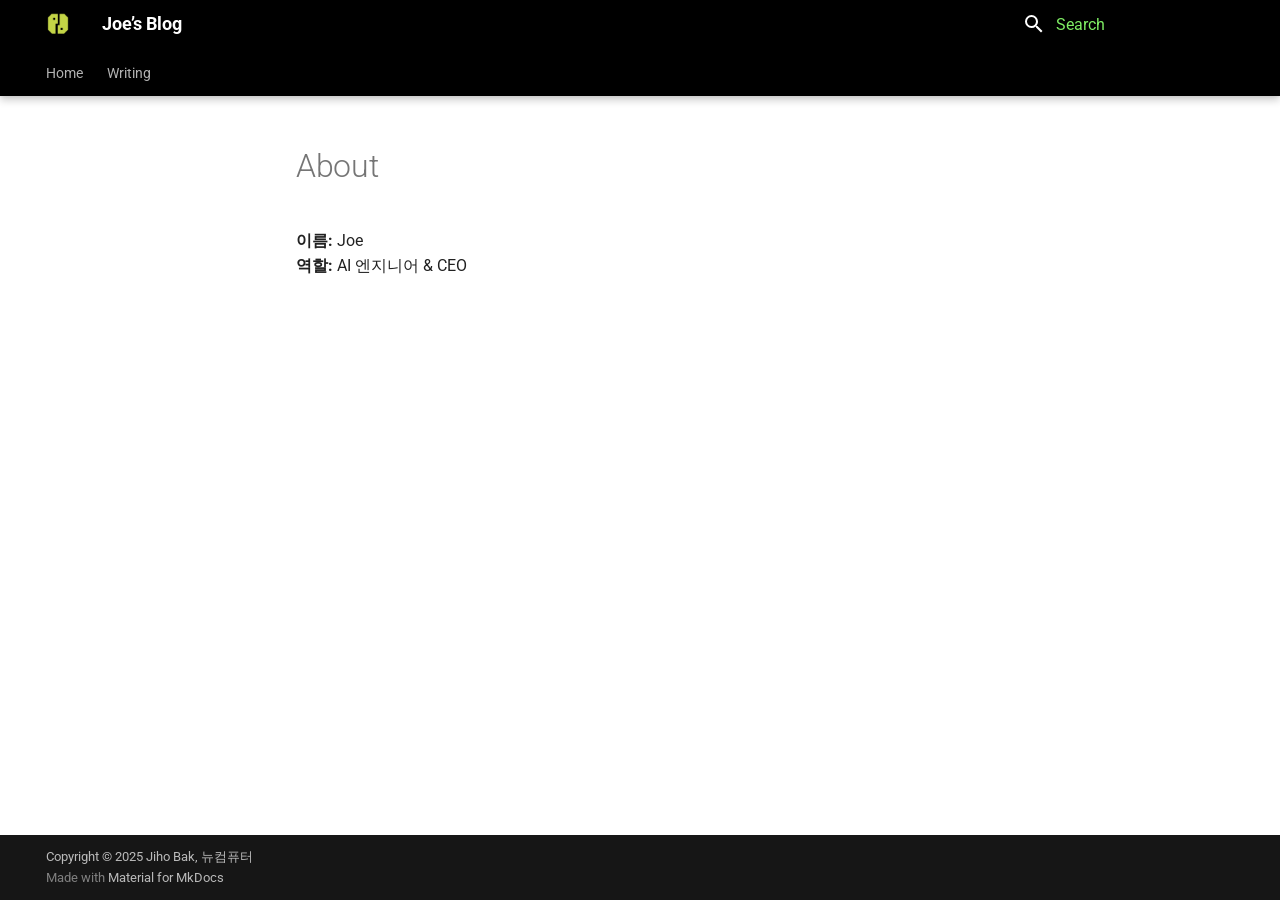
==== about/index.html @ 93ff3cea "Deployed 0ce7e3a with MkDocs version: 1.6.1" ====
<!doctype html><html lang=en class=no-js> <head><meta charset=utf-8><meta name=viewport content="width=device-width,initial-scale=1"><link href=https://jihobak.github.io/blog/about/ rel=canonical><link rel=icon href=../assets/images/favicon.png><meta name=generator content="mkdocs-1.6.1, mkdocs-material-9.6.16"><title>About - Joe’s Blog</title><link rel=stylesheet href=../assets/stylesheets/main.7e37652d.min.css><link rel=stylesheet href=../assets/stylesheets/palette.06af60db.min.css><link rel=preconnect href=https://fonts.gstatic.com crossorigin><link rel=stylesheet href="https://fonts.googleapis.com/css?family=Roboto:300,300i,400,400i,700,700i%7CRoboto+Mono:400,400i,700,700i&display=fallback"><style>:root{--md-text-font:"Roboto";--md-code-font:"Roboto Mono"}</style><link rel=stylesheet href=../stylesheets/extra.css><script>__md_scope=new URL("..",location),__md_hash=e=>[...e].reduce(((e,_)=>(e<<5)-e+_.charCodeAt(0)),0),__md_get=(e,_=localStorage,t=__md_scope)=>JSON.parse(_.getItem(t.pathname+"."+e)),__md_set=(e,_,t=localStorage,a=__md_scope)=>{try{t.setItem(a.pathname+"."+e,JSON.stringify(_))}catch(e){}}</script></head> <body dir=ltr data-md-color-scheme=default data-md-color-primary=indigo data-md-color-accent=indigo> <input class=md-toggle data-md-toggle=drawer type=checkbox id=__drawer autocomplete=off> <input class=md-toggle data-md-toggle=search type=checkbox id=__search autocomplete=off> <label class=md-overlay for=__drawer></label> <div data-md-component=skip> <a href=#about class=md-skip> Skip to content </a> </div> <div data-md-component=announce> </div> <header class="md-header md-header--shadow md-header--lifted" data-md-component=header> <nav class="md-header__inner md-grid" aria-label=Header> <a href=.. title="Joe’s Blog" class="md-header__button md-logo" aria-label="Joe’s Blog" data-md-component=logo> <img src=../assets/logo.svg alt=logo> </a> <label class="md-header__button md-icon" for=__drawer> <svg xmlns=http://www.w3.org/2000/svg viewbox="0 0 24 24"><path d="M3 6h18v2H3zm0 5h18v2H3zm0 5h18v2H3z"/></svg> </label> <div class=md-header__title data-md-component=header-title> <div class=md-header__ellipsis> <div class=md-header__topic> <span class=md-ellipsis> Joe’s Blog </span> </div> <div class=md-header__topic data-md-component=header-topic> <span class=md-ellipsis> About </span> </div> </div> </div> <form class=md-header__option data-md-component=palette> <input class=md-option data-md-color-media data-md-color-scheme=default data-md-color-primary=indigo data-md-color-accent=indigo aria-hidden=true type=radio name=__palette id=__palette_0> </form> <script>var palette=__md_get("__palette");if(palette&&palette.color){if("(prefers-color-scheme)"===palette.color.media){var media=matchMedia("(prefers-color-scheme: light)"),input=document.querySelector(media.matches?"[data-md-color-media='(prefers-color-scheme: light)']":"[data-md-color-media='(prefers-color-scheme: dark)']");palette.color.media=input.getAttribute("data-md-color-media"),palette.color.scheme=input.getAttribute("data-md-color-scheme"),palette.color.primary=input.getAttribute("data-md-color-primary"),palette.color.accent=input.getAttribute("data-md-color-accent")}for(var[key,value]of Object.entries(palette.color))document.body.setAttribute("data-md-color-"+key,value)}</script> <label class="md-header__button md-icon" for=__search> <svg xmlns=http://www.w3.org/2000/svg viewbox="0 0 24 24"><path d="M9.5 3A6.5 6.5 0 0 1 16 9.5c0 1.61-.59 3.09-1.56 4.23l.27.27h.79l5 5-1.5 1.5-5-5v-.79l-.27-.27A6.52 6.52 0 0 1 9.5 16 6.5 6.5 0 0 1 3 9.5 6.5 6.5 0 0 1 9.5 3m0 2C7 5 5 7 5 9.5S7 14 9.5 14 14 12 14 9.5 12 5 9.5 5"/></svg> </label> <div class=md-search data-md-component=search role=dialog> <label class=md-search__overlay for=__search></label> <div class=md-search__inner role=search> <form class=md-search__form name=search> <input type=text class=md-search__input name=query aria-label=Search placeholder=Search autocapitalize=off autocorrect=off autocomplete=off spellcheck=false data-md-component=search-query required> <label class="md-search__icon md-icon" for=__search> <svg xmlns=http://www.w3.org/2000/svg viewbox="0 0 24 24"><path d="M9.5 3A6.5 6.5 0 0 1 16 9.5c0 1.61-.59 3.09-1.56 4.23l.27.27h.79l5 5-1.5 1.5-5-5v-.79l-.27-.27A6.52 6.52 0 0 1 9.5 16 6.5 6.5 0 0 1 3 9.5 6.5 6.5 0 0 1 9.5 3m0 2C7 5 5 7 5 9.5S7 14 9.5 14 14 12 14 9.5 12 5 9.5 5"/></svg> <svg xmlns=http://www.w3.org/2000/svg viewbox="0 0 24 24"><path d="M20 11v2H8l5.5 5.5-1.42 1.42L4.16 12l7.92-7.92L13.5 5.5 8 11z"/></svg> </label> <nav class=md-search__options aria-label=Search> <a href=javascript:void(0) class="md-search__icon md-icon" title=Share aria-label=Share data-clipboard data-clipboard-text data-md-component=search-share tabindex=-1> <svg xmlns=http://www.w3.org/2000/svg viewbox="0 0 24 24"><path d="M18 16.08c-.76 0-1.44.3-1.96.77L8.91 12.7c.05-.23.09-.46.09-.7s-.04-.47-.09-.7l7.05-4.11c.54.5 1.25.81 2.04.81a3 3 0 0 0 3-3 3 3 0 0 0-3-3 3 3 0 0 0-3 3c0 .24.04.47.09.7L8.04 9.81C7.5 9.31 6.79 9 6 9a3 3 0 0 0-3 3 3 3 0 0 0 3 3c.79 0 1.5-.31 2.04-.81l7.12 4.15c-.05.21-.08.43-.08.66 0 1.61 1.31 2.91 2.92 2.91s2.92-1.3 2.92-2.91A2.92 2.92 0 0 0 18 16.08"/></svg> </a> <button type=reset class="md-search__icon md-icon" title=Clear aria-label=Clear tabindex=-1> <svg xmlns=http://www.w3.org/2000/svg viewbox="0 0 24 24"><path d="M19 6.41 17.59 5 12 10.59 6.41 5 5 6.41 10.59 12 5 17.59 6.41 19 12 13.41 17.59 19 19 17.59 13.41 12z"/></svg> </button> </nav> <div class=md-search__suggest data-md-component=search-suggest></div> </form> <div class=md-search__output> <div class=md-search__scrollwrap tabindex=0 data-md-scrollfix> <div class=md-search-result data-md-component=search-result> <div class=md-search-result__meta> Initializing search </div> <ol class=md-search-result__list role=presentation></ol> </div> </div> </div> </div> </div> </nav> <nav class=md-tabs aria-label=Tabs data-md-component=tabs> <div class=md-grid> <ul class=md-tabs__list> <li class=md-tabs__item> <a href=.. class=md-tabs__link> Home </a> </li> <li class=md-tabs__item> <a href=../writing/ class=md-tabs__link> Writing </a> </li> </ul> </div> </nav> </header> <div class=md-container data-md-component=container> <main class=md-main data-md-component=main> <div class="md-main__inner md-grid"> <div class="md-sidebar md-sidebar--primary" data-md-component=sidebar data-md-type=navigation> <div class=md-sidebar__scrollwrap> <div class=md-sidebar__inner> <nav class="md-nav md-nav--primary md-nav--lifted" aria-label=Navigation data-md-level=0> <label class=md-nav__title for=__drawer> <a href=.. title="Joe’s Blog" class="md-nav__button md-logo" aria-label="Joe’s Blog" data-md-component=logo> <img src=../assets/logo.svg alt=logo> </a> Joe’s Blog </label> <ul class=md-nav__list data-md-scrollfix> <li class=md-nav__item> <a href=.. class=md-nav__link> <span class=md-ellipsis> Home </span> </a> </li> <li class="md-nav__item md-nav__item--pruned md-nav__item--nested"> <a href=../writing/ class=md-nav__link> <span class=md-ellipsis> Writing </span> <span class="md-nav__icon md-icon"></span> </a> </li> </ul> </nav> </div> </div> </div> <div class="md-sidebar md-sidebar--secondary" data-md-component=sidebar data-md-type=toc> <div class=md-sidebar__scrollwrap> <div class=md-sidebar__inner> <nav class="md-nav md-nav--secondary" aria-label="Table of contents"> </nav> </div> </div> </div> <div class=md-content data-md-component=content> <article class="md-content__inner md-typeset"> <h1 id=about>About</h1> <p><strong>이름:</strong> Joe<br> <strong>역할:</strong> AI 엔지니어 &amp; CEO </p> </article> </div> <script>var tabs=__md_get("__tabs");if(Array.isArray(tabs))e:for(var set of document.querySelectorAll(".tabbed-set")){var labels=set.querySelector(".tabbed-labels");for(var tab of tabs)for(var label of labels.getElementsByTagName("label"))if(label.innerText.trim()===tab){var input=document.getElementById(label.htmlFor);input.checked=!0;continue e}}</script> <script>var target=document.getElementById(location.hash.slice(1));target&&target.name&&(target.checked=target.name.startsWith("__tabbed_"))</script> </div> <button type=button class="md-top md-icon" data-md-component=top hidden> <svg xmlns=http://www.w3.org/2000/svg viewbox="0 0 24 24"><path d="M13 20h-2V8l-5.5 5.5-1.42-1.42L12 4.16l7.92 7.92-1.42 1.42L13 8z"/></svg> Back to top </button> </main> <footer class=md-footer> <div class="md-footer-meta md-typeset"> <div class="md-footer-meta__inner md-grid"> <div class=md-copyright> <div class=md-copyright__highlight> Copyright &copy; 2025 Jiho Bak, 뉴컴퓨터 </div> Made with <a href=https://squidfunk.github.io/mkdocs-material/ target=_blank rel=noopener> Material for MkDocs </a> </div> </div> </div> </footer> </div> <div class=md-dialog data-md-component=dialog> <div class="md-dialog__inner md-typeset"></div> </div> <div class=md-progress data-md-component=progress role=progressbar></div> <script id=__config type=application/json>{"base": "..", "features": ["announce.dismiss", "content.action.edit", "content.action.view", "content.code.annotate", "content.code.copy", "content.code.select", "content.tabs.link", "content.tooltips", "header.autohide", "navigation.expand", "navigation.footer", "navigation.indexes", "navigation.instant", "navigation.instant.prefetch", "navigation.instant.progress", "navigation.prune", "navigation.sections", "navigation.tabs", "navigation.tabs.sticky", "navigation.top", "navigation.tracking", "search.highlight", "search.share", "search.suggest", "toc.follow"], "search": "../assets/javascripts/workers/search.d50fe291.min.js", "tags": null, "translations": {"clipboard.copied": "Copied to clipboard", "clipboard.copy": "Copy to clipboard", "search.result.more.one": "1 more on this page", "search.result.more.other": "# more on this page", "search.result.none": "No matching documents", "search.result.one": "1 matching document", "search.result.other": "# matching documents", "search.result.placeholder": "Type to start searching", "search.result.term.missing": "Missing", "select.version": "Select version"}, "version": null}</script> <script src=../assets/javascripts/bundle.50899def.min.js></script> </body> </html>
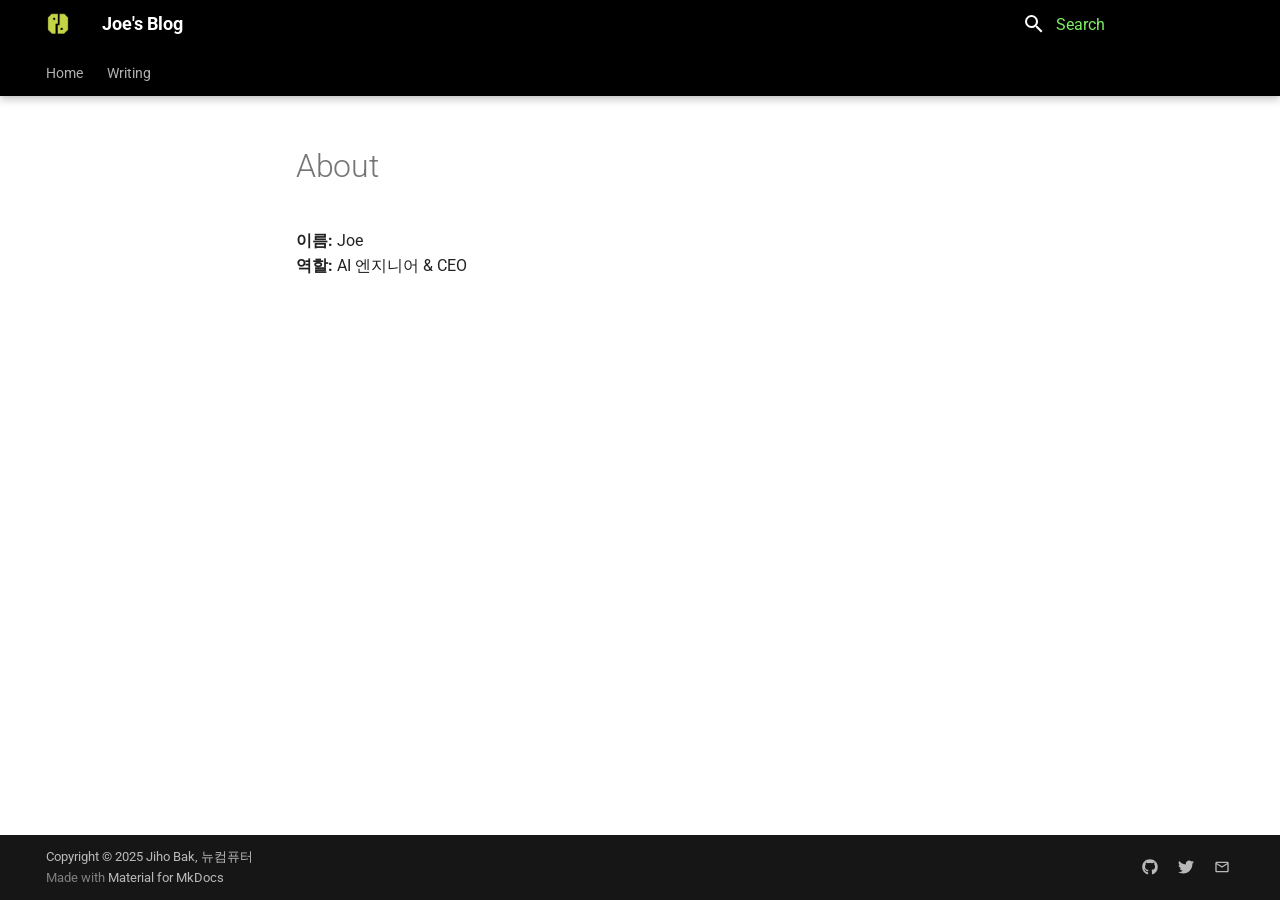
==== commit 2f34df44: "Deployed d84ff77 with MkDocs version: 1.6.1" ====
--- a/about/index.html
+++ b/about/index.html
@@ -1 +1 @@
-<!doctype html><html lang=en class=no-js> <head><meta charset=utf-8><meta name=viewport content="width=device-width,initial-scale=1"><link href=https://jihobak.github.io/blog/about/ rel=canonical><link rel=icon href=../assets/images/favicon.png><meta name=generator content="mkdocs-1.6.1, mkdocs-material-9.6.16"><title>About - Joe’s Blog</title><link rel=stylesheet href=../assets/stylesheets/main.7e37652d.min.css><link rel=stylesheet href=../assets/stylesheets/palette.06af60db.min.css><link rel=preconnect href=https://fonts.gstatic.com crossorigin><link rel=stylesheet href="https://fonts.googleapis.com/css?family=Roboto:300,300i,400,400i,700,700i%7CRoboto+Mono:400,400i,700,700i&display=fallback"><style>:root{--md-text-font:"Roboto";--md-code-font:"Roboto Mono"}</style><link rel=stylesheet href=../stylesheets/extra.css><script>__md_scope=new URL("..",location),__md_hash=e=>[...e].reduce(((e,_)=>(e<<5)-e+_.charCodeAt(0)),0),__md_get=(e,_=localStorage,t=__md_scope)=>JSON.parse(_.getItem(t.pathname+"."+e)),__md_set=(e,_,t=localStorage,a=__md_scope)=>{try{t.setItem(a.pathname+"."+e,JSON.stringify(_))}catch(e){}}</script></head> <body dir=ltr data-md-color-scheme=default data-md-color-primary=indigo data-md-color-accent=indigo> <input class=md-toggle data-md-toggle=drawer type=checkbox id=__drawer autocomplete=off> <input class=md-toggle data-md-toggle=search type=checkbox id=__search autocomplete=off> <label class=md-overlay for=__drawer></label> <div data-md-component=skip> <a href=#about class=md-skip> Skip to content </a> </div> <div data-md-component=announce> </div> <header class="md-header md-header--shadow md-header--lifted" data-md-component=header> <nav class="md-header__inner md-grid" aria-label=Header> <a href=.. title="Joe’s Blog" class="md-header__button md-logo" aria-label="Joe’s Blog" data-md-component=logo> <img src=../assets/logo.svg alt=logo> </a> <label class="md-header__button md-icon" for=__drawer> <svg xmlns=http://www.w3.org/2000/svg viewbox="0 0 24 24"><path d="M3 6h18v2H3zm0 5h18v2H3zm0 5h18v2H3z"/></svg> </label> <div class=md-header__title data-md-component=header-title> <div class=md-header__ellipsis> <div class=md-header__topic> <span class=md-ellipsis> Joe’s Blog </span> </div> <div class=md-header__topic data-md-component=header-topic> <span class=md-ellipsis> About </span> </div> </div> </div> <form class=md-header__option data-md-component=palette> <input class=md-option data-md-color-media data-md-color-scheme=default data-md-color-primary=indigo data-md-color-accent=indigo aria-hidden=true type=radio name=__palette id=__palette_0> </form> <script>var palette=__md_get("__palette");if(palette&&palette.color){if("(prefers-color-scheme)"===palette.color.media){var media=matchMedia("(prefers-color-scheme: light)"),input=document.querySelector(media.matches?"[data-md-color-media='(prefers-color-scheme: light)']":"[data-md-color-media='(prefers-color-scheme: dark)']");palette.color.media=input.getAttribute("data-md-color-media"),palette.color.scheme=input.getAttribute("data-md-color-scheme"),palette.color.primary=input.getAttribute("data-md-color-primary"),palette.color.accent=input.getAttribute("data-md-color-accent")}for(var[key,value]of Object.entries(palette.color))document.body.setAttribute("data-md-color-"+key,value)}</script> <label class="md-header__button md-icon" for=__search> <svg xmlns=http://www.w3.org/2000/svg viewbox="0 0 24 24"><path d="M9.5 3A6.5 6.5 0 0 1 16 9.5c0 1.61-.59 3.09-1.56 4.23l.27.27h.79l5 5-1.5 1.5-5-5v-.79l-.27-.27A6.52 6.52 0 0 1 9.5 16 6.5 6.5 0 0 1 3 9.5 6.5 6.5 0 0 1 9.5 3m0 2C7 5 5 7 5 9.5S7 14 9.5 14 14 12 14 9.5 12 5 9.5 5"/></svg> </label> <div class=md-search data-md-component=search role=dialog> <label class=md-search__overlay for=__search></label> <div class=md-search__inner role=search> <form class=md-search__form name=search> <input type=text class=md-search__input name=query aria-label=Search placeholder=Search autocapitalize=off autocorrect=off autocomplete=off spellcheck=false data-md-component=search-query required> <label class="md-search__icon md-icon" for=__search> <svg xmlns=http://www.w3.org/2000/svg viewbox="0 0 24 24"><path d="M9.5 3A6.5 6.5 0 0 1 16 9.5c0 1.61-.59 3.09-1.56 4.23l.27.27h.79l5 5-1.5 1.5-5-5v-.79l-.27-.27A6.52 6.52 0 0 1 9.5 16 6.5 6.5 0 0 1 3 9.5 6.5 6.5 0 0 1 9.5 3m0 2C7 5 5 7 5 9.5S7 14 9.5 14 14 12 14 9.5 12 5 9.5 5"/></svg> <svg xmlns=http://www.w3.org/2000/svg viewbox="0 0 24 24"><path d="M20 11v2H8l5.5 5.5-1.42 1.42L4.16 12l7.92-7.92L13.5 5.5 8 11z"/></svg> </label> <nav class=md-search__options aria-label=Search> <a href=javascript:void(0) class="md-search__icon md-icon" title=Share aria-label=Share data-clipboard data-clipboard-text data-md-component=search-share tabindex=-1> <svg xmlns=http://www.w3.org/2000/svg viewbox="0 0 24 24"><path d="M18 16.08c-.76 0-1.44.3-1.96.77L8.91 12.7c.05-.23.09-.46.09-.7s-.04-.47-.09-.7l7.05-4.11c.54.5 1.25.81 2.04.81a3 3 0 0 0 3-3 3 3 0 0 0-3-3 3 3 0 0 0-3 3c0 .24.04.47.09.7L8.04 9.81C7.5 9.31 6.79 9 6 9a3 3 0 0 0-3 3 3 3 0 0 0 3 3c.79 0 1.5-.31 2.04-.81l7.12 4.15c-.05.21-.08.43-.08.66 0 1.61 1.31 2.91 2.92 2.91s2.92-1.3 2.92-2.91A2.92 2.92 0 0 0 18 16.08"/></svg> </a> <button type=reset class="md-search__icon md-icon" title=Clear aria-label=Clear tabindex=-1> <svg xmlns=http://www.w3.org/2000/svg viewbox="0 0 24 24"><path d="M19 6.41 17.59 5 12 10.59 6.41 5 5 6.41 10.59 12 5 17.59 6.41 19 12 13.41 17.59 19 19 17.59 13.41 12z"/></svg> </button> </nav> <div class=md-search__suggest data-md-component=search-suggest></div> </form> <div class=md-search__output> <div class=md-search__scrollwrap tabindex=0 data-md-scrollfix> <div class=md-search-result data-md-component=search-result> <div class=md-search-result__meta> Initializing search </div> <ol class=md-search-result__list role=presentation></ol> </div> </div> </div> </div> </div> </nav> <nav class=md-tabs aria-label=Tabs data-md-component=tabs> <div class=md-grid> <ul class=md-tabs__list> <li class=md-tabs__item> <a href=.. class=md-tabs__link> Home </a> </li> <li class=md-tabs__item> <a href=../writing/ class=md-tabs__link> Writing </a> </li> </ul> </div> </nav> </header> <div class=md-container data-md-component=container> <main class=md-main data-md-component=main> <div class="md-main__inner md-grid"> <div class="md-sidebar md-sidebar--primary" data-md-component=sidebar data-md-type=navigation> <div class=md-sidebar__scrollwrap> <div class=md-sidebar__inner> <nav class="md-nav md-nav--primary md-nav--lifted" aria-label=Navigation data-md-level=0> <label class=md-nav__title for=__drawer> <a href=.. title="Joe’s Blog" class="md-nav__button md-logo" aria-label="Joe’s Blog" data-md-component=logo> <img src=../assets/logo.svg alt=logo> </a> Joe’s Blog </label> <ul class=md-nav__list data-md-scrollfix> <li class=md-nav__item> <a href=.. class=md-nav__link> <span class=md-ellipsis> Home </span> </a> </li> <li class="md-nav__item md-nav__item--pruned md-nav__item--nested"> <a href=../writing/ class=md-nav__link> <span class=md-ellipsis> Writing </span> <span class="md-nav__icon md-icon"></span> </a> </li> </ul> </nav> </div> </div> </div> <div class="md-sidebar md-sidebar--secondary" data-md-component=sidebar data-md-type=toc> <div class=md-sidebar__scrollwrap> <div class=md-sidebar__inner> <nav class="md-nav md-nav--secondary" aria-label="Table of contents"> </nav> </div> </div> </div> <div class=md-content data-md-component=content> <article class="md-content__inner md-typeset"> <h1 id=about>About</h1> <p><strong>이름:</strong> Joe<br> <strong>역할:</strong> AI 엔지니어 &amp; CEO </p> </article> </div> <script>var tabs=__md_get("__tabs");if(Array.isArray(tabs))e:for(var set of document.querySelectorAll(".tabbed-set")){var labels=set.querySelector(".tabbed-labels");for(var tab of tabs)for(var label of labels.getElementsByTagName("label"))if(label.innerText.trim()===tab){var input=document.getElementById(label.htmlFor);input.checked=!0;continue e}}</script> <script>var target=document.getElementById(location.hash.slice(1));target&&target.name&&(target.checked=target.name.startsWith("__tabbed_"))</script> </div> <button type=button class="md-top md-icon" data-md-component=top hidden> <svg xmlns=http://www.w3.org/2000/svg viewbox="0 0 24 24"><path d="M13 20h-2V8l-5.5 5.5-1.42-1.42L12 4.16l7.92 7.92-1.42 1.42L13 8z"/></svg> Back to top </button> </main> <footer class=md-footer> <div class="md-footer-meta md-typeset"> <div class="md-footer-meta__inner md-grid"> <div class=md-copyright> <div class=md-copyright__highlight> Copyright &copy; 2025 Jiho Bak, 뉴컴퓨터 </div> Made with <a href=https://squidfunk.github.io/mkdocs-material/ target=_blank rel=noopener> Material for MkDocs </a> </div> </div> </div> </footer> </div> <div class=md-dialog data-md-component=dialog> <div class="md-dialog__inner md-typeset"></div> </div> <div class=md-progress data-md-component=progress role=progressbar></div> <script id=__config type=application/json>{"base": "..", "features": ["announce.dismiss", "content.action.edit", "content.action.view", "content.code.annotate", "content.code.copy", "content.code.select", "content.tabs.link", "content.tooltips", "header.autohide", "navigation.expand", "navigation.footer", "navigation.indexes", "navigation.instant", "navigation.instant.prefetch", "navigation.instant.progress", "navigation.prune", "navigation.sections", "navigation.tabs", "navigation.tabs.sticky", "navigation.top", "navigation.tracking", "search.highlight", "search.share", "search.suggest", "toc.follow"], "search": "../assets/javascripts/workers/search.d50fe291.min.js", "tags": null, "translations": {"clipboard.copied": "Copied to clipboard", "clipboard.copy": "Copy to clipboard", "search.result.more.one": "1 more on this page", "search.result.more.other": "# more on this page", "search.result.none": "No matching documents", "search.result.one": "1 matching document", "search.result.other": "# matching documents", "search.result.placeholder": "Type to start searching", "search.result.term.missing": "Missing", "select.version": "Select version"}, "version": null}</script> <script src=../assets/javascripts/bundle.50899def.min.js></script> </body> </html>+<!doctype html><html lang=en class=no-js> <head><meta charset=utf-8><meta name=viewport content="width=device-width,initial-scale=1"><meta name=description content="Joe's exploration of AI agents, RAG systems, and cutting-edge AI developments"><link href=https://jihobak.github.io/blog/about/ rel=canonical><link rel=icon href=../assets/images/favicon.png><meta name=generator content="mkdocs-1.6.1, mkdocs-material-9.6.16"><title>About - Joe's Blog</title><link rel=stylesheet href=../assets/stylesheets/main.7e37652d.min.css><link rel=stylesheet href=../assets/stylesheets/palette.06af60db.min.css><style>:root{--md-admonition-icon--note:url('data:image/svg+xml;charset=utf-8,%3Csvg%20xmlns%3D%22http%3A//www.w3.org/2000/svg%22%20viewBox%3D%220%200%2016%2016%22%3E%3Cpath%20d%3D%22M1%207.775V2.75C1%201.784%201.784%201%202.75%201h5.025c.464%200%20.91.184%201.238.513l6.25%206.25a1.75%201.75%200%200%201%200%202.474l-5.026%205.026a1.75%201.75%200%200%201-2.474%200l-6.25-6.25A1.75%201.75%200%200%201%201%207.775m1.5%200c0%20.066.026.13.073.177l6.25%206.25a.25.25%200%200%200%20.354%200l5.025-5.025a.25.25%200%200%200%200-.354l-6.25-6.25a.25.25%200%200%200-.177-.073H2.75a.25.25%200%200%200-.25.25ZM6%205a1%201%200%201%201%200%202%201%201%200%200%201%200-2%22/%3E%3C/svg%3E');--md-admonition-icon--abstract:url('data:image/svg+xml;charset=utf-8,%3Csvg%20xmlns%3D%22http%3A//www.w3.org/2000/svg%22%20viewBox%3D%220%200%2016%2016%22%3E%3Cpath%20d%3D%22M2.5%201.75v11.5c0%20.138.112.25.25.25h3.17a.75.75%200%200%201%200%201.5H2.75A1.75%201.75%200%200%201%201%2013.25V1.75C1%20.784%201.784%200%202.75%200h8.5C12.216%200%2013%20.784%2013%201.75v7.736a.75.75%200%200%201-1.5%200V1.75a.25.25%200%200%200-.25-.25h-8.5a.25.25%200%200%200-.25.25m13.274%209.537zl-4.557%204.45a.75.75%200%200%201-1.055-.008l-1.943-1.95a.75.75%200%200%201%201.062-1.058l1.419%201.425%204.026-3.932a.75.75%200%201%201%201.048%201.074M4.75%204h4.5a.75.75%200%200%201%200%201.5h-4.5a.75.75%200%200%201%200-1.5M4%207.75A.75.75%200%200%201%204.75%207h2a.75.75%200%200%201%200%201.5h-2A.75.75%200%200%201%204%207.75%22/%3E%3C/svg%3E');--md-admonition-icon--info:url('data:image/svg+xml;charset=utf-8,%3Csvg%20xmlns%3D%22http%3A//www.w3.org/2000/svg%22%20viewBox%3D%220%200%2016%2016%22%3E%3Cpath%20d%3D%22M0%208a8%208%200%201%201%2016%200A8%208%200%200%201%200%208m8-6.5a6.5%206.5%200%201%200%200%2013%206.5%206.5%200%200%200%200-13M6.5%207.75A.75.75%200%200%201%207.25%207h1a.75.75%200%200%201%20.75.75v2.75h.25a.75.75%200%200%201%200%201.5h-2a.75.75%200%200%201%200-1.5h.25v-2h-.25a.75.75%200%200%201-.75-.75M8%206a1%201%200%201%201%200-2%201%201%200%200%201%200%202%22/%3E%3C/svg%3E');--md-admonition-icon--tip:url('data:image/svg+xml;charset=utf-8,%3Csvg%20xmlns%3D%22http%3A//www.w3.org/2000/svg%22%20viewBox%3D%220%200%2016%2016%22%3E%3Cpath%20d%3D%22M3.499.75a.75.75%200%200%201%201.5%200v.996C5.9%202.903%206.793%203.65%207.662%204.376l.24.202c-.036-.694.055-1.422.426-2.163C9.1.873%2010.794-.045%2012.622.26%2014.408.558%2016%201.94%2016%204.25c0%201.278-.954%202.575-2.44%202.734l.146.508.065.22c.203.701.412%201.455.476%202.226.142%201.707-.4%203.03-1.487%203.898C11.714%2014.671%2010.27%2015%208.75%2015h-6a.75.75%200%200%201%200-1.5h1.376a4.5%204.5%200%200%201-.563-1.191%203.84%203.84%200%200%201-.05-2.063%204.65%204.65%200%200%201-2.025-.293.75.75%200%200%201%20.525-1.406c1.357.507%202.376-.006%202.698-.318l.009-.01a.747.747%200%200%201%201.06%200%20.75.75%200%200%201-.012%201.074c-.912.92-.992%201.835-.768%202.586.221.74.745%201.337%201.196%201.621H8.75c1.343%200%202.398-.296%203.074-.836.635-.507%201.036-1.31.928-2.602-.05-.603-.216-1.224-.422-1.93l-.064-.221c-.12-.407-.246-.84-.353-1.29a2.4%202.4%200%200%201-.507-.441%203.1%203.1%200%200%201-.633-1.248.75.75%200%200%201%201.455-.364c.046.185.144.436.31.627.146.168.353.305.712.305.738%200%201.25-.615%201.25-1.25%200-1.47-.95-2.315-2.123-2.51-1.172-.196-2.227.387-2.706%201.345-.46.92-.27%201.774.019%203.062l.042.19.01.05c.348.443.666.949.94%201.553a.75.75%200%201%201-1.365.62c-.553-1.217-1.32-1.94-2.3-2.768L6.7%205.527c-.814-.68-1.75-1.462-2.692-2.619a3.7%203.7%200%200%200-1.023.88c-.406.495-.663%201.036-.722%201.508.116.122.306.21.591.239.388.038.797-.06%201.032-.19a.75.75%200%200%201%20.728%201.31c-.515.287-1.23.439-1.906.373-.682-.067-1.473-.38-1.879-1.193L.75%205.677V5.5c0-.984.48-1.94%201.077-2.664.46-.559%201.05-1.055%201.673-1.353z%22/%3E%3C/svg%3E');--md-admonition-icon--success:url('data:image/svg+xml;charset=utf-8,%3Csvg%20xmlns%3D%22http%3A//www.w3.org/2000/svg%22%20viewBox%3D%220%200%2016%2016%22%3E%3Cpath%20d%3D%22M13.78%204.22a.75.75%200%200%201%200%201.06l-7.25%207.25a.75.75%200%200%201-1.06%200L2.22%209.28a.75.75%200%200%201%20.018-1.042.75.75%200%200%201%201.042-.018L6%2010.94l6.72-6.72a.75.75%200%200%201%201.06%200%22/%3E%3C/svg%3E');--md-admonition-icon--question:url('data:image/svg+xml;charset=utf-8,%3Csvg%20xmlns%3D%22http%3A//www.w3.org/2000/svg%22%20viewBox%3D%220%200%2016%2016%22%3E%3Cpath%20d%3D%22M0%208a8%208%200%201%201%2016%200A8%208%200%200%201%200%208m8-6.5a6.5%206.5%200%201%200%200%2013%206.5%206.5%200%200%200%200-13M6.92%206.085h.001a.749.749%200%201%201-1.342-.67c.169-.339.436-.701.849-.977C6.845%204.16%207.369%204%208%204a2.76%202.76%200%200%201%201.637.525c.503.377.863.965.863%201.725%200%20.448-.115.83-.329%201.15-.205.307-.47.513-.692.662-.109.072-.22.138-.313.195l-.006.004a6%206%200%200%200-.26.16%201%201%200%200%200-.276.245.75.75%200%200%201-1.248-.832c.184-.264.42-.489.692-.661q.154-.1.313-.195l.007-.004c.1-.061.182-.11.258-.161a1%201%200%200%200%20.277-.245C8.96%206.514%209%206.427%209%206.25a.61.61%200%200%200-.262-.525A1.27%201.27%200%200%200%208%205.5c-.369%200-.595.09-.74.187a1%201%200%200%200-.34.398M9%2011a1%201%200%201%201-2%200%201%201%200%200%201%202%200%22/%3E%3C/svg%3E');--md-admonition-icon--warning:url('data:image/svg+xml;charset=utf-8,%3Csvg%20xmlns%3D%22http%3A//www.w3.org/2000/svg%22%20viewBox%3D%220%200%2016%2016%22%3E%3Cpath%20d%3D%22M6.457%201.047c.659-1.234%202.427-1.234%203.086%200l6.082%2011.378A1.75%201.75%200%200%201%2014.082%2015H1.918a1.75%201.75%200%200%201-1.543-2.575Zm1.763.707a.25.25%200%200%200-.44%200L1.698%2013.132a.25.25%200%200%200%20.22.368h12.164a.25.25%200%200%200%20.22-.368Zm.53%203.996v2.5a.75.75%200%200%201-1.5%200v-2.5a.75.75%200%200%201%201.5%200M9%2011a1%201%200%201%201-2%200%201%201%200%200%201%202%200%22/%3E%3C/svg%3E');--md-admonition-icon--failure:url('data:image/svg+xml;charset=utf-8,%3Csvg%20xmlns%3D%22http%3A//www.w3.org/2000/svg%22%20viewBox%3D%220%200%2016%2016%22%3E%3Cpath%20d%3D%22M2.344%202.343za8%208%200%200%201%2011.314%2011.314A8.002%208.002%200%200%201%20.234%2010.089a8%208%200%200%201%202.11-7.746m1.06%2010.253a6.5%206.5%200%201%200%209.108-9.275%206.5%206.5%200%200%200-9.108%209.275M6.03%204.97%208%206.94l1.97-1.97a.749.749%200%200%201%201.275.326.75.75%200%200%201-.215.734L9.06%208l1.97%201.97a.749.749%200%200%201-.326%201.275.75.75%200%200%201-.734-.215L8%209.06l-1.97%201.97a.749.749%200%200%201-1.275-.326.75.75%200%200%201%20.215-.734L6.94%208%204.97%206.03a.75.75%200%200%201%20.018-1.042.75.75%200%200%201%201.042-.018%22/%3E%3C/svg%3E');--md-admonition-icon--danger:url('data:image/svg+xml;charset=utf-8,%3Csvg%20xmlns%3D%22http%3A//www.w3.org/2000/svg%22%20viewBox%3D%220%200%2016%2016%22%3E%3Cpath%20d%3D%22M9.504.43a1.516%201.516%200%200%201%202.437%201.713L10.415%205.5h2.123c1.57%200%202.346%201.909%201.22%203.004l-7.34%207.142a1.25%201.25%200%200%201-.871.354h-.302a1.25%201.25%200%200%201-1.157-1.723L5.633%2010.5H3.462c-1.57%200-2.346-1.909-1.22-3.004zm1.047%201.074L3.286%208.571A.25.25%200%200%200%203.462%209H6.75a.75.75%200%200%201%20.694%201.034l-1.713%204.188%206.982-6.793A.25.25%200%200%200%2012.538%207H9.25a.75.75%200%200%201-.683-1.06l2.008-4.418.003-.006-.004-.009-.006-.006-.008-.001q-.005%200-.009.004%22/%3E%3C/svg%3E');--md-admonition-icon--bug:url('data:image/svg+xml;charset=utf-8,%3Csvg%20xmlns%3D%22http%3A//www.w3.org/2000/svg%22%20viewBox%3D%220%200%2016%2016%22%3E%3Cpath%20d%3D%22M4.72.22a.75.75%200%200%201%201.06%200l1%20.999a3.5%203.5%200%200%201%202.441%200l.999-1a.748.748%200%200%201%201.265.332.75.75%200%200%201-.205.729l-.775.776c.616.63.995%201.493.995%202.444v.327q0%20.15-.025.292c.408.14.764.392%201.029.722l1.968-.787a.75.75%200%200%201%20.556%201.392L13%207.258V9h2.25a.75.75%200%200%201%200%201.5H13v.5q-.002.615-.141%201.186l2.17.868a.75.75%200%200%201-.557%201.392l-2.184-.873A5%205%200%200%201%208%2016a5%205%200%200%201-4.288-2.427l-2.183.873a.75.75%200%200%201-.558-1.392l2.17-.868A5%205%200%200%201%203%2011v-.5H.75a.75.75%200%200%201%200-1.5H3V7.258L.971%206.446a.75.75%200%200%201%20.558-1.392l1.967.787c.265-.33.62-.583%201.03-.722a1.7%201.7%200%200%201-.026-.292V4.5c0-.951.38-1.814.995-2.444L4.72%201.28a.75.75%200%200%201%200-1.06m.53%206.28a.75.75%200%200%200-.75.75V11a3.5%203.5%200%201%200%207%200V7.25a.75.75%200%200%200-.75-.75ZM6.173%205h3.654A.17.17%200%200%200%2010%204.827V4.5a2%202%200%201%200-4%200v.327c0%20.096.077.173.173.173%22/%3E%3C/svg%3E');--md-admonition-icon--example:url('data:image/svg+xml;charset=utf-8,%3Csvg%20xmlns%3D%22http%3A//www.w3.org/2000/svg%22%20viewBox%3D%220%200%2016%2016%22%3E%3Cpath%20d%3D%22M5%205.782V2.5h-.25a.75.75%200%200%201%200-1.5h6.5a.75.75%200%200%201%200%201.5H11v3.282l3.666%205.76C15.619%2013.04%2014.543%2015%2012.767%2015H3.233c-1.776%200-2.852-1.96-1.899-3.458Zm-2.4%206.565a.75.75%200%200%200%20.633%201.153h9.534a.75.75%200%200%200%20.633-1.153L12.225%2010.5h-8.45ZM9.5%202.5h-3V6c0%20.143-.04.283-.117.403L4.73%209h6.54L9.617%206.403A.75.75%200%200%201%209.5%206Z%22/%3E%3C/svg%3E');--md-admonition-icon--quote:url('data:image/svg+xml;charset=utf-8,%3Csvg%20xmlns%3D%22http%3A//www.w3.org/2000/svg%22%20viewBox%3D%220%200%2016%2016%22%3E%3Cpath%20d%3D%22M1.75%202.5h10.5a.75.75%200%200%201%200%201.5H1.75a.75.75%200%200%201%200-1.5m4%205h8.5a.75.75%200%200%201%200%201.5h-8.5a.75.75%200%200%201%200-1.5m0%205h8.5a.75.75%200%200%201%200%201.5h-8.5a.75.75%200%200%201%200-1.5M2.5%207.75v6a.75.75%200%200%201-1.5%200v-6a.75.75%200%200%201%201.5%200%22/%3E%3C/svg%3E');}</style><link rel=preconnect href=https://fonts.gstatic.com crossorigin><link rel=stylesheet href="https://fonts.googleapis.com/css?family=Roboto:300,300i,400,400i,700,700i%7CRoboto+Mono:400,400i,700,700i&display=fallback"><style>:root{--md-text-font:"Roboto";--md-code-font:"Roboto Mono"}</style><link rel=stylesheet href=../stylesheets/extra.css><script>__md_scope=new URL("..",location),__md_hash=e=>[...e].reduce(((e,_)=>(e<<5)-e+_.charCodeAt(0)),0),__md_get=(e,_=localStorage,t=__md_scope)=>JSON.parse(_.getItem(t.pathname+"."+e)),__md_set=(e,_,t=localStorage,a=__md_scope)=>{try{t.setItem(a.pathname+"."+e,JSON.stringify(_))}catch(e){}}</script><script id=__analytics>function __md_analytics(){function e(){dataLayer.push(arguments)}window.dataLayer=window.dataLayer||[],e("js",new Date),e("config","G-7JG0RVKKTC"),document.addEventListener("DOMContentLoaded",(function(){document.forms.search&&document.forms.search.query.addEventListener("blur",(function(){this.value&&e("event","search",{search_term:this.value})}));document$.subscribe((function(){var t=document.forms.feedback;if(void 0!==t)for(var a of t.querySelectorAll("[type=submit]"))a.addEventListener("click",(function(a){a.preventDefault();var n=document.location.pathname,d=this.getAttribute("data-md-value");e("event","feedback",{page:n,data:d}),t.firstElementChild.disabled=!0;var r=t.querySelector(".md-feedback__note [data-md-value='"+d+"']");r&&(r.hidden=!1)})),t.hidden=!1})),location$.subscribe((function(t){e("config","G-7JG0RVKKTC",{page_path:t.pathname})}))}));var t=document.createElement("script");t.async=!0,t.src="https://www.googletagmanager.com/gtag/js?id=G-7JG0RVKKTC",document.getElementById("__analytics").insertAdjacentElement("afterEnd",t)}</script><script>"undefined"!=typeof __md_analytics&&__md_analytics()</script></head> <body dir=ltr data-md-color-scheme=default data-md-color-primary=indigo data-md-color-accent=indigo> <input class=md-toggle data-md-toggle=drawer type=checkbox id=__drawer autocomplete=off> <input class=md-toggle data-md-toggle=search type=checkbox id=__search autocomplete=off> <label class=md-overlay for=__drawer></label> <div data-md-component=skip> <a href=#about class=md-skip> Skip to content </a> </div> <div data-md-component=announce> </div> <header class="md-header md-header--shadow md-header--lifted" data-md-component=header> <nav class="md-header__inner md-grid" aria-label=Header> <a href=.. title="Joe's Blog" class="md-header__button md-logo" aria-label="Joe's Blog" data-md-component=logo> <img src=../assets/logo.svg alt=logo> </a> <label class="md-header__button md-icon" for=__drawer> <svg xmlns=http://www.w3.org/2000/svg viewbox="0 0 24 24"><path d="M3 6h18v2H3zm0 5h18v2H3zm0 5h18v2H3z"/></svg> </label> <div class=md-header__title data-md-component=header-title> <div class=md-header__ellipsis> <div class=md-header__topic> <span class=md-ellipsis> Joe's Blog </span> </div> <div class=md-header__topic data-md-component=header-topic> <span class=md-ellipsis> About </span> </div> </div> </div> <form class=md-header__option data-md-component=palette> <input class=md-option data-md-color-media data-md-color-scheme=default data-md-color-primary=indigo data-md-color-accent=indigo aria-hidden=true type=radio name=__palette id=__palette_0> </form> <script>var palette=__md_get("__palette");if(palette&&palette.color){if("(prefers-color-scheme)"===palette.color.media){var media=matchMedia("(prefers-color-scheme: light)"),input=document.querySelector(media.matches?"[data-md-color-media='(prefers-color-scheme: light)']":"[data-md-color-media='(prefers-color-scheme: dark)']");palette.color.media=input.getAttribute("data-md-color-media"),palette.color.scheme=input.getAttribute("data-md-color-scheme"),palette.color.primary=input.getAttribute("data-md-color-primary"),palette.color.accent=input.getAttribute("data-md-color-accent")}for(var[key,value]of Object.entries(palette.color))document.body.setAttribute("data-md-color-"+key,value)}</script> <label class="md-header__button md-icon" for=__search> <svg xmlns=http://www.w3.org/2000/svg viewbox="0 0 24 24"><path d="M9.5 3A6.5 6.5 0 0 1 16 9.5c0 1.61-.59 3.09-1.56 4.23l.27.27h.79l5 5-1.5 1.5-5-5v-.79l-.27-.27A6.52 6.52 0 0 1 9.5 16 6.5 6.5 0 0 1 3 9.5 6.5 6.5 0 0 1 9.5 3m0 2C7 5 5 7 5 9.5S7 14 9.5 14 14 12 14 9.5 12 5 9.5 5"/></svg> </label> <div class=md-search data-md-component=search role=dialog> <label class=md-search__overlay for=__search></label> <div class=md-search__inner role=search> <form class=md-search__form name=search> <input type=text class=md-search__input name=query aria-label=Search placeholder=Search autocapitalize=off autocorrect=off autocomplete=off spellcheck=false data-md-component=search-query required> <label class="md-search__icon md-icon" for=__search> <svg xmlns=http://www.w3.org/2000/svg viewbox="0 0 24 24"><path d="M9.5 3A6.5 6.5 0 0 1 16 9.5c0 1.61-.59 3.09-1.56 4.23l.27.27h.79l5 5-1.5 1.5-5-5v-.79l-.27-.27A6.52 6.52 0 0 1 9.5 16 6.5 6.5 0 0 1 3 9.5 6.5 6.5 0 0 1 9.5 3m0 2C7 5 5 7 5 9.5S7 14 9.5 14 14 12 14 9.5 12 5 9.5 5"/></svg> <svg xmlns=http://www.w3.org/2000/svg viewbox="0 0 24 24"><path d="M20 11v2H8l5.5 5.5-1.42 1.42L4.16 12l7.92-7.92L13.5 5.5 8 11z"/></svg> </label> <nav class=md-search__options aria-label=Search> <a href=javascript:void(0) class="md-search__icon md-icon" title=Share aria-label=Share data-clipboard data-clipboard-text data-md-component=search-share tabindex=-1> <svg xmlns=http://www.w3.org/2000/svg viewbox="0 0 24 24"><path d="M18 16.08c-.76 0-1.44.3-1.96.77L8.91 12.7c.05-.23.09-.46.09-.7s-.04-.47-.09-.7l7.05-4.11c.54.5 1.25.81 2.04.81a3 3 0 0 0 3-3 3 3 0 0 0-3-3 3 3 0 0 0-3 3c0 .24.04.47.09.7L8.04 9.81C7.5 9.31 6.79 9 6 9a3 3 0 0 0-3 3 3 3 0 0 0 3 3c.79 0 1.5-.31 2.04-.81l7.12 4.15c-.05.21-.08.43-.08.66 0 1.61 1.31 2.91 2.92 2.91s2.92-1.3 2.92-2.91A2.92 2.92 0 0 0 18 16.08"/></svg> </a> <button type=reset class="md-search__icon md-icon" title=Clear aria-label=Clear tabindex=-1> <svg xmlns=http://www.w3.org/2000/svg viewbox="0 0 24 24"><path d="M19 6.41 17.59 5 12 10.59 6.41 5 5 6.41 10.59 12 5 17.59 6.41 19 12 13.41 17.59 19 19 17.59 13.41 12z"/></svg> </button> </nav> <div class=md-search__suggest data-md-component=search-suggest></div> </form> <div class=md-search__output> <div class=md-search__scrollwrap tabindex=0 data-md-scrollfix> <div class=md-search-result data-md-component=search-result> <div class=md-search-result__meta> Initializing search </div> <ol class=md-search-result__list role=presentation></ol> </div> </div> </div> </div> </div> </nav> <nav class=md-tabs aria-label=Tabs data-md-component=tabs> <div class=md-grid> <ul class=md-tabs__list> <li class=md-tabs__item> <a href=.. class=md-tabs__link> Home </a> </li> <li class=md-tabs__item> <a href=../writing/ class=md-tabs__link> Writing </a> </li> </ul> </div> </nav> </header> <div class=md-container data-md-component=container> <main class=md-main data-md-component=main> <div class="md-main__inner md-grid"> <div class="md-sidebar md-sidebar--primary" data-md-component=sidebar data-md-type=navigation> <div class=md-sidebar__scrollwrap> <div class=md-sidebar__inner> <nav class="md-nav md-nav--primary md-nav--lifted" aria-label=Navigation data-md-level=0> <label class=md-nav__title for=__drawer> <a href=.. title="Joe's Blog" class="md-nav__button md-logo" aria-label="Joe's Blog" data-md-component=logo> <img src=../assets/logo.svg alt=logo> </a> Joe's Blog </label> <ul class=md-nav__list data-md-scrollfix> <li class=md-nav__item> <a href=.. class=md-nav__link> <span class=md-ellipsis> Home </span> </a> </li> <li class="md-nav__item md-nav__item--pruned md-nav__item--nested"> <a href=../writing/ class=md-nav__link> <span class=md-ellipsis> Writing </span> <span class="md-nav__icon md-icon"></span> </a> </li> </ul> </nav> </div> </div> </div> <div class="md-sidebar md-sidebar--secondary" data-md-component=sidebar data-md-type=toc> <div class=md-sidebar__scrollwrap> <div class=md-sidebar__inner> <nav class="md-nav md-nav--secondary" aria-label="Table of contents"> </nav> </div> </div> </div> <div class=md-content data-md-component=content> <article class="md-content__inner md-typeset"> <h1 id=about>About</h1> <p><strong>이름:</strong> Joe<br> <strong>역할:</strong> AI 엔지니어 &amp; CEO </p> </article> </div> <script>var tabs=__md_get("__tabs");if(Array.isArray(tabs))e:for(var set of document.querySelectorAll(".tabbed-set")){var labels=set.querySelector(".tabbed-labels");for(var tab of tabs)for(var label of labels.getElementsByTagName("label"))if(label.innerText.trim()===tab){var input=document.getElementById(label.htmlFor);input.checked=!0;continue e}}</script> <script>var target=document.getElementById(location.hash.slice(1));target&&target.name&&(target.checked=target.name.startsWith("__tabbed_"))</script> </div> <button type=button class="md-top md-icon" data-md-component=top hidden> <svg xmlns=http://www.w3.org/2000/svg viewbox="0 0 24 24"><path d="M13 20h-2V8l-5.5 5.5-1.42-1.42L12 4.16l7.92 7.92-1.42 1.42L13 8z"/></svg> Back to top </button> </main> <footer class=md-footer> <div class="md-footer-meta md-typeset"> <div class="md-footer-meta__inner md-grid"> <div class=md-copyright> <div class=md-copyright__highlight> Copyright &copy; 2025 Jiho Bak, 뉴컴퓨터 </div> Made with <a href=https://squidfunk.github.io/mkdocs-material/ target=_blank rel=noopener> Material for MkDocs </a> </div> <div class=md-social> <a href=https://github.com/jihobak target=_blank rel=noopener title=github.com class=md-social__link> <svg xmlns=http://www.w3.org/2000/svg viewbox="0 0 512 512"><!-- Font Awesome Free 7.0.0 by @fontawesome - https://fontawesome.com License - https://fontawesome.com/license/free (Icons: CC BY 4.0, Fonts: SIL OFL 1.1, Code: MIT License) Copyright 2025 Fonticons, Inc.--><path fill=currentColor d="M173.9 397.4c0 2-2.3 3.6-5.2 3.6-3.3.3-5.6-1.3-5.6-3.6 0-2 2.3-3.6 5.2-3.6 3-.3 5.6 1.3 5.6 3.6m-31.1-4.5c-.7 2 1.3 4.3 4.3 4.9 2.6 1 5.6 0 6.2-2s-1.3-4.3-4.3-5.2c-2.6-.7-5.5.3-6.2 2.3m44.2-1.7c-2.9.7-4.9 2.6-4.6 4.9.3 2 2.9 3.3 5.9 2.6 2.9-.7 4.9-2.6 4.6-4.6-.3-1.9-3-3.2-5.9-2.9M252.8 8C114.1 8 8 113.3 8 252c0 110.9 69.8 205.8 169.5 239.2 12.8 2.3 17.3-5.6 17.3-12.1 0-6.2-.3-40.4-.3-61.4 0 0-70 15-84.7-29.8 0 0-11.4-29.1-27.8-36.6 0 0-22.9-15.7 1.6-15.4 0 0 24.9 2 38.6 25.8 21.9 38.6 58.6 27.5 72.9 20.9 2.3-16 8.8-27.1 16-33.7-55.9-6.2-112.3-14.3-112.3-110.5 0-27.5 7.6-41.3 23.6-58.9-2.6-6.5-11.1-33.3 2.6-67.9 20.9-6.5 69 27 69 27 20-5.6 41.5-8.5 62.8-8.5s42.8 2.9 62.8 8.5c0 0 48.1-33.6 69-27 13.7 34.7 5.2 61.4 2.6 67.9 16 17.7 25.8 31.5 25.8 58.9 0 96.5-58.9 104.2-114.8 110.5 9.2 7.9 17 22.9 17 46.4 0 33.7-.3 75.4-.3 83.6 0 6.5 4.6 14.4 17.3 12.1C436.2 457.8 504 362.9 504 252 504 113.3 391.5 8 252.8 8M105.2 352.9c-1.3 1-1 3.3.7 5.2 1.6 1.6 3.9 2.3 5.2 1 1.3-1 1-3.3-.7-5.2-1.6-1.6-3.9-2.3-5.2-1m-10.8-8.1c-.7 1.3.3 2.9 2.3 3.9 1.6 1 3.6.7 4.3-.7.7-1.3-.3-2.9-2.3-3.9-2-.6-3.6-.3-4.3.7m32.4 35.6c-1.6 1.3-1 4.3 1.3 6.2 2.3 2.3 5.2 2.6 6.5 1 1.3-1.3.7-4.3-1.3-6.2-2.2-2.3-5.2-2.6-6.5-1m-11.4-14.7c-1.6 1-1.6 3.6 0 5.9s4.3 3.3 5.6 2.3c1.6-1.3 1.6-3.9 0-6.2-1.4-2.3-4-3.3-5.6-2"/></svg> </a> <a href=https://x.com/valuepiper target=_blank rel=noopener title=x.com class=md-social__link> <svg xmlns=http://www.w3.org/2000/svg viewbox="0 0 512 512"><!-- Font Awesome Free 7.0.0 by @fontawesome - https://fontawesome.com License - https://fontawesome.com/license/free (Icons: CC BY 4.0, Fonts: SIL OFL 1.1, Code: MIT License) Copyright 2025 Fonticons, Inc.--><path fill=currentColor d="M459.4 151.7c.3 4.5.3 9.1.3 13.6 0 138.7-105.6 298.6-298.6 298.6-59.5 0-114.7-17.2-161.1-47.1 8.4 1 16.6 1.3 25.3 1.3 49.1 0 94.2-16.6 130.3-44.8-46.1-1-84.8-31.2-98.1-72.8 6.5 1 13 1.6 19.8 1.6 9.4 0 18.8-1.3 27.6-3.6-48.1-9.7-84.1-52-84.1-103v-1.3c14 7.8 30.2 12.7 47.4 13.3-28.3-18.8-46.8-51-46.8-87.4 0-19.5 5.2-37.4 14.3-53C87.4 130.8 165 172.4 252.1 176.9c-1.6-7.8-2.6-15.9-2.6-24C249.5 95.1 296.3 48 354.4 48c30.2 0 57.5 12.7 76.7 33.1 23.7-4.5 46.5-13.3 66.6-25.3-7.8 24.4-24.4 44.8-46.1 57.8 21.1-2.3 41.6-8.1 60.4-16.2-14.3 20.8-32.2 39.3-52.6 54.3"/></svg> </a> <a href=mailto:joe@newcomputer.kr target=_blank rel=noopener title class=md-social__link> <svg xmlns=http://www.w3.org/2000/svg viewbox="0 0 24 24"><path d="M22 6c0-1.1-.9-2-2-2H4c-1.1 0-2 .9-2 2v12c0 1.1.9 2 2 2h16c1.1 0 2-.9 2-2zm-2 0-8 5-8-5zm0 12H4V8l8 5 8-5z"/></svg> </a> </div> </div> </div> </footer> </div> <div class=md-dialog data-md-component=dialog> <div class="md-dialog__inner md-typeset"></div> </div> <div class=md-progress data-md-component=progress role=progressbar></div> <script id=__config type=application/json>{"base": "..", "features": ["announce.dismiss", "content.action.edit", "content.action.view", "content.code.annotate", "content.code.copy", "content.code.select", "content.tabs.link", "content.tooltips", "header.autohide", "navigation.expand", "navigation.footer", "navigation.indexes", "navigation.instant", "navigation.instant.prefetch", "navigation.instant.progress", "navigation.prune", "navigation.sections", "navigation.tabs", "navigation.tabs.sticky", "navigation.top", "navigation.tracking", "search.highlight", "search.share", "search.suggest", "toc.follow"], "search": "../assets/javascripts/workers/search.d50fe291.min.js", "tags": null, "translations": {"clipboard.copied": "Copied to clipboard", "clipboard.copy": "Copy to clipboard", "search.result.more.one": "1 more on this page", "search.result.more.other": "# more on this page", "search.result.none": "No matching documents", "search.result.one": "1 matching document", "search.result.other": "# matching documents", "search.result.placeholder": "Type to start searching", "search.result.term.missing": "Missing", "select.version": "Select version"}, "version": null}</script> <script src=../assets/javascripts/bundle.50899def.min.js></script> </body> </html>
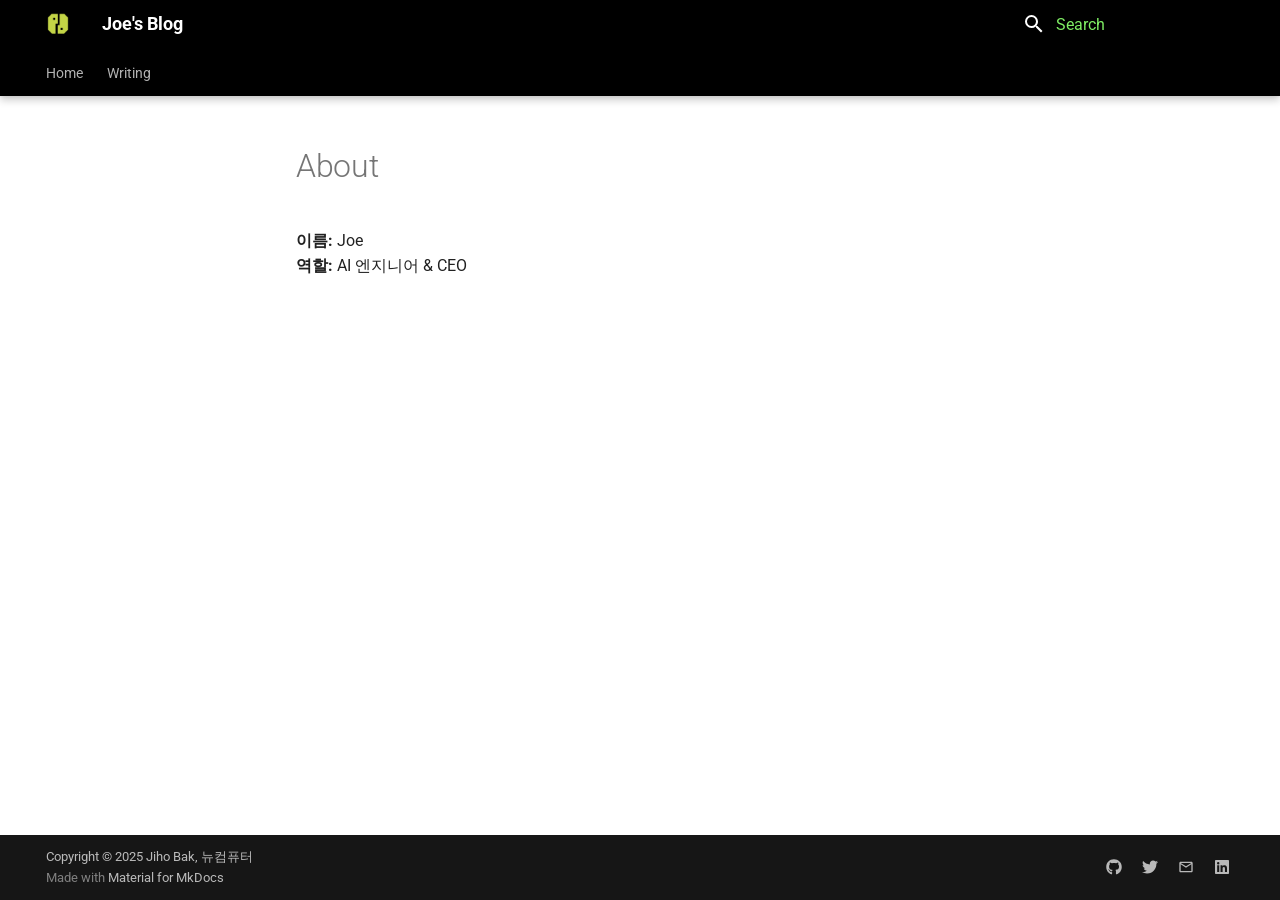
==== commit d6ea21dd: "Deployed 0d0b665 with MkDocs version: 1.6.1" ====
--- a/about/index.html
+++ b/about/index.html
@@ -1 +1 @@
-<!doctype html><html lang=en class=no-js> <head><meta charset=utf-8><meta name=viewport content="width=device-width,initial-scale=1"><meta name=description content="Joe's exploration of AI agents, RAG systems, and cutting-edge AI developments"><link href=https://jihobak.github.io/blog/about/ rel=canonical><link rel=icon href=../assets/images/favicon.png><meta name=generator content="mkdocs-1.6.1, mkdocs-material-9.6.16"><title>About - Joe's Blog</title><link rel=stylesheet href=../assets/stylesheets/main.7e37652d.min.css><link rel=stylesheet href=../assets/stylesheets/palette.06af60db.min.css><style>:root{--md-admonition-icon--note:url('data:image/svg+xml;charset=utf-8,%3Csvg%20xmlns%3D%22http%3A//www.w3.org/2000/svg%22%20viewBox%3D%220%200%2016%2016%22%3E%3Cpath%20d%3D%22M1%207.775V2.75C1%201.784%201.784%201%202.75%201h5.025c.464%200%20.91.184%201.238.513l6.25%206.25a1.75%201.75%200%200%201%200%202.474l-5.026%205.026a1.75%201.75%200%200%201-2.474%200l-6.25-6.25A1.75%201.75%200%200%201%201%207.775m1.5%200c0%20.066.026.13.073.177l6.25%206.25a.25.25%200%200%200%20.354%200l5.025-5.025a.25.25%200%200%200%200-.354l-6.25-6.25a.25.25%200%200%200-.177-.073H2.75a.25.25%200%200%200-.25.25ZM6%205a1%201%200%201%201%200%202%201%201%200%200%201%200-2%22/%3E%3C/svg%3E');--md-admonition-icon--abstract:url('data:image/svg+xml;charset=utf-8,%3Csvg%20xmlns%3D%22http%3A//www.w3.org/2000/svg%22%20viewBox%3D%220%200%2016%2016%22%3E%3Cpath%20d%3D%22M2.5%201.75v11.5c0%20.138.112.25.25.25h3.17a.75.75%200%200%201%200%201.5H2.75A1.75%201.75%200%200%201%201%2013.25V1.75C1%20.784%201.784%200%202.75%200h8.5C12.216%200%2013%20.784%2013%201.75v7.736a.75.75%200%200%201-1.5%200V1.75a.25.25%200%200%200-.25-.25h-8.5a.25.25%200%200%200-.25.25m13.274%209.537zl-4.557%204.45a.75.75%200%200%201-1.055-.008l-1.943-1.95a.75.75%200%200%201%201.062-1.058l1.419%201.425%204.026-3.932a.75.75%200%201%201%201.048%201.074M4.75%204h4.5a.75.75%200%200%201%200%201.5h-4.5a.75.75%200%200%201%200-1.5M4%207.75A.75.75%200%200%201%204.75%207h2a.75.75%200%200%201%200%201.5h-2A.75.75%200%200%201%204%207.75%22/%3E%3C/svg%3E');--md-admonition-icon--info:url('data:image/svg+xml;charset=utf-8,%3Csvg%20xmlns%3D%22http%3A//www.w3.org/2000/svg%22%20viewBox%3D%220%200%2016%2016%22%3E%3Cpath%20d%3D%22M0%208a8%208%200%201%201%2016%200A8%208%200%200%201%200%208m8-6.5a6.5%206.5%200%201%200%200%2013%206.5%206.5%200%200%200%200-13M6.5%207.75A.75.75%200%200%201%207.25%207h1a.75.75%200%200%201%20.75.75v2.75h.25a.75.75%200%200%201%200%201.5h-2a.75.75%200%200%201%200-1.5h.25v-2h-.25a.75.75%200%200%201-.75-.75M8%206a1%201%200%201%201%200-2%201%201%200%200%201%200%202%22/%3E%3C/svg%3E');--md-admonition-icon--tip:url('data:image/svg+xml;charset=utf-8,%3Csvg%20xmlns%3D%22http%3A//www.w3.org/2000/svg%22%20viewBox%3D%220%200%2016%2016%22%3E%3Cpath%20d%3D%22M3.499.75a.75.75%200%200%201%201.5%200v.996C5.9%202.903%206.793%203.65%207.662%204.376l.24.202c-.036-.694.055-1.422.426-2.163C9.1.873%2010.794-.045%2012.622.26%2014.408.558%2016%201.94%2016%204.25c0%201.278-.954%202.575-2.44%202.734l.146.508.065.22c.203.701.412%201.455.476%202.226.142%201.707-.4%203.03-1.487%203.898C11.714%2014.671%2010.27%2015%208.75%2015h-6a.75.75%200%200%201%200-1.5h1.376a4.5%204.5%200%200%201-.563-1.191%203.84%203.84%200%200%201-.05-2.063%204.65%204.65%200%200%201-2.025-.293.75.75%200%200%201%20.525-1.406c1.357.507%202.376-.006%202.698-.318l.009-.01a.747.747%200%200%201%201.06%200%20.75.75%200%200%201-.012%201.074c-.912.92-.992%201.835-.768%202.586.221.74.745%201.337%201.196%201.621H8.75c1.343%200%202.398-.296%203.074-.836.635-.507%201.036-1.31.928-2.602-.05-.603-.216-1.224-.422-1.93l-.064-.221c-.12-.407-.246-.84-.353-1.29a2.4%202.4%200%200%201-.507-.441%203.1%203.1%200%200%201-.633-1.248.75.75%200%200%201%201.455-.364c.046.185.144.436.31.627.146.168.353.305.712.305.738%200%201.25-.615%201.25-1.25%200-1.47-.95-2.315-2.123-2.51-1.172-.196-2.227.387-2.706%201.345-.46.92-.27%201.774.019%203.062l.042.19.01.05c.348.443.666.949.94%201.553a.75.75%200%201%201-1.365.62c-.553-1.217-1.32-1.94-2.3-2.768L6.7%205.527c-.814-.68-1.75-1.462-2.692-2.619a3.7%203.7%200%200%200-1.023.88c-.406.495-.663%201.036-.722%201.508.116.122.306.21.591.239.388.038.797-.06%201.032-.19a.75.75%200%200%201%20.728%201.31c-.515.287-1.23.439-1.906.373-.682-.067-1.473-.38-1.879-1.193L.75%205.677V5.5c0-.984.48-1.94%201.077-2.664.46-.559%201.05-1.055%201.673-1.353z%22/%3E%3C/svg%3E');--md-admonition-icon--success:url('data:image/svg+xml;charset=utf-8,%3Csvg%20xmlns%3D%22http%3A//www.w3.org/2000/svg%22%20viewBox%3D%220%200%2016%2016%22%3E%3Cpath%20d%3D%22M13.78%204.22a.75.75%200%200%201%200%201.06l-7.25%207.25a.75.75%200%200%201-1.06%200L2.22%209.28a.75.75%200%200%201%20.018-1.042.75.75%200%200%201%201.042-.018L6%2010.94l6.72-6.72a.75.75%200%200%201%201.06%200%22/%3E%3C/svg%3E');--md-admonition-icon--question:url('data:image/svg+xml;charset=utf-8,%3Csvg%20xmlns%3D%22http%3A//www.w3.org/2000/svg%22%20viewBox%3D%220%200%2016%2016%22%3E%3Cpath%20d%3D%22M0%208a8%208%200%201%201%2016%200A8%208%200%200%201%200%208m8-6.5a6.5%206.5%200%201%200%200%2013%206.5%206.5%200%200%200%200-13M6.92%206.085h.001a.749.749%200%201%201-1.342-.67c.169-.339.436-.701.849-.977C6.845%204.16%207.369%204%208%204a2.76%202.76%200%200%201%201.637.525c.503.377.863.965.863%201.725%200%20.448-.115.83-.329%201.15-.205.307-.47.513-.692.662-.109.072-.22.138-.313.195l-.006.004a6%206%200%200%200-.26.16%201%201%200%200%200-.276.245.75.75%200%200%201-1.248-.832c.184-.264.42-.489.692-.661q.154-.1.313-.195l.007-.004c.1-.061.182-.11.258-.161a1%201%200%200%200%20.277-.245C8.96%206.514%209%206.427%209%206.25a.61.61%200%200%200-.262-.525A1.27%201.27%200%200%200%208%205.5c-.369%200-.595.09-.74.187a1%201%200%200%200-.34.398M9%2011a1%201%200%201%201-2%200%201%201%200%200%201%202%200%22/%3E%3C/svg%3E');--md-admonition-icon--warning:url('data:image/svg+xml;charset=utf-8,%3Csvg%20xmlns%3D%22http%3A//www.w3.org/2000/svg%22%20viewBox%3D%220%200%2016%2016%22%3E%3Cpath%20d%3D%22M6.457%201.047c.659-1.234%202.427-1.234%203.086%200l6.082%2011.378A1.75%201.75%200%200%201%2014.082%2015H1.918a1.75%201.75%200%200%201-1.543-2.575Zm1.763.707a.25.25%200%200%200-.44%200L1.698%2013.132a.25.25%200%200%200%20.22.368h12.164a.25.25%200%200%200%20.22-.368Zm.53%203.996v2.5a.75.75%200%200%201-1.5%200v-2.5a.75.75%200%200%201%201.5%200M9%2011a1%201%200%201%201-2%200%201%201%200%200%201%202%200%22/%3E%3C/svg%3E');--md-admonition-icon--failure:url('data:image/svg+xml;charset=utf-8,%3Csvg%20xmlns%3D%22http%3A//www.w3.org/2000/svg%22%20viewBox%3D%220%200%2016%2016%22%3E%3Cpath%20d%3D%22M2.344%202.343za8%208%200%200%201%2011.314%2011.314A8.002%208.002%200%200%201%20.234%2010.089a8%208%200%200%201%202.11-7.746m1.06%2010.253a6.5%206.5%200%201%200%209.108-9.275%206.5%206.5%200%200%200-9.108%209.275M6.03%204.97%208%206.94l1.97-1.97a.749.749%200%200%201%201.275.326.75.75%200%200%201-.215.734L9.06%208l1.97%201.97a.749.749%200%200%201-.326%201.275.75.75%200%200%201-.734-.215L8%209.06l-1.97%201.97a.749.749%200%200%201-1.275-.326.75.75%200%200%201%20.215-.734L6.94%208%204.97%206.03a.75.75%200%200%201%20.018-1.042.75.75%200%200%201%201.042-.018%22/%3E%3C/svg%3E');--md-admonition-icon--danger:url('data:image/svg+xml;charset=utf-8,%3Csvg%20xmlns%3D%22http%3A//www.w3.org/2000/svg%22%20viewBox%3D%220%200%2016%2016%22%3E%3Cpath%20d%3D%22M9.504.43a1.516%201.516%200%200%201%202.437%201.713L10.415%205.5h2.123c1.57%200%202.346%201.909%201.22%203.004l-7.34%207.142a1.25%201.25%200%200%201-.871.354h-.302a1.25%201.25%200%200%201-1.157-1.723L5.633%2010.5H3.462c-1.57%200-2.346-1.909-1.22-3.004zm1.047%201.074L3.286%208.571A.25.25%200%200%200%203.462%209H6.75a.75.75%200%200%201%20.694%201.034l-1.713%204.188%206.982-6.793A.25.25%200%200%200%2012.538%207H9.25a.75.75%200%200%201-.683-1.06l2.008-4.418.003-.006-.004-.009-.006-.006-.008-.001q-.005%200-.009.004%22/%3E%3C/svg%3E');--md-admonition-icon--bug:url('data:image/svg+xml;charset=utf-8,%3Csvg%20xmlns%3D%22http%3A//www.w3.org/2000/svg%22%20viewBox%3D%220%200%2016%2016%22%3E%3Cpath%20d%3D%22M4.72.22a.75.75%200%200%201%201.06%200l1%20.999a3.5%203.5%200%200%201%202.441%200l.999-1a.748.748%200%200%201%201.265.332.75.75%200%200%201-.205.729l-.775.776c.616.63.995%201.493.995%202.444v.327q0%20.15-.025.292c.408.14.764.392%201.029.722l1.968-.787a.75.75%200%200%201%20.556%201.392L13%207.258V9h2.25a.75.75%200%200%201%200%201.5H13v.5q-.002.615-.141%201.186l2.17.868a.75.75%200%200%201-.557%201.392l-2.184-.873A5%205%200%200%201%208%2016a5%205%200%200%201-4.288-2.427l-2.183.873a.75.75%200%200%201-.558-1.392l2.17-.868A5%205%200%200%201%203%2011v-.5H.75a.75.75%200%200%201%200-1.5H3V7.258L.971%206.446a.75.75%200%200%201%20.558-1.392l1.967.787c.265-.33.62-.583%201.03-.722a1.7%201.7%200%200%201-.026-.292V4.5c0-.951.38-1.814.995-2.444L4.72%201.28a.75.75%200%200%201%200-1.06m.53%206.28a.75.75%200%200%200-.75.75V11a3.5%203.5%200%201%200%207%200V7.25a.75.75%200%200%200-.75-.75ZM6.173%205h3.654A.17.17%200%200%200%2010%204.827V4.5a2%202%200%201%200-4%200v.327c0%20.096.077.173.173.173%22/%3E%3C/svg%3E');--md-admonition-icon--example:url('data:image/svg+xml;charset=utf-8,%3Csvg%20xmlns%3D%22http%3A//www.w3.org/2000/svg%22%20viewBox%3D%220%200%2016%2016%22%3E%3Cpath%20d%3D%22M5%205.782V2.5h-.25a.75.75%200%200%201%200-1.5h6.5a.75.75%200%200%201%200%201.5H11v3.282l3.666%205.76C15.619%2013.04%2014.543%2015%2012.767%2015H3.233c-1.776%200-2.852-1.96-1.899-3.458Zm-2.4%206.565a.75.75%200%200%200%20.633%201.153h9.534a.75.75%200%200%200%20.633-1.153L12.225%2010.5h-8.45ZM9.5%202.5h-3V6c0%20.143-.04.283-.117.403L4.73%209h6.54L9.617%206.403A.75.75%200%200%201%209.5%206Z%22/%3E%3C/svg%3E');--md-admonition-icon--quote:url('data:image/svg+xml;charset=utf-8,%3Csvg%20xmlns%3D%22http%3A//www.w3.org/2000/svg%22%20viewBox%3D%220%200%2016%2016%22%3E%3Cpath%20d%3D%22M1.75%202.5h10.5a.75.75%200%200%201%200%201.5H1.75a.75.75%200%200%201%200-1.5m4%205h8.5a.75.75%200%200%201%200%201.5h-8.5a.75.75%200%200%201%200-1.5m0%205h8.5a.75.75%200%200%201%200%201.5h-8.5a.75.75%200%200%201%200-1.5M2.5%207.75v6a.75.75%200%200%201-1.5%200v-6a.75.75%200%200%201%201.5%200%22/%3E%3C/svg%3E');}</style><link rel=preconnect href=https://fonts.gstatic.com crossorigin><link rel=stylesheet href="https://fonts.googleapis.com/css?family=Roboto:300,300i,400,400i,700,700i%7CRoboto+Mono:400,400i,700,700i&display=fallback"><style>:root{--md-text-font:"Roboto";--md-code-font:"Roboto Mono"}</style><link rel=stylesheet href=../stylesheets/extra.css><script>__md_scope=new URL("..",location),__md_hash=e=>[...e].reduce(((e,_)=>(e<<5)-e+_.charCodeAt(0)),0),__md_get=(e,_=localStorage,t=__md_scope)=>JSON.parse(_.getItem(t.pathname+"."+e)),__md_set=(e,_,t=localStorage,a=__md_scope)=>{try{t.setItem(a.pathname+"."+e,JSON.stringify(_))}catch(e){}}</script><script id=__analytics>function __md_analytics(){function e(){dataLayer.push(arguments)}window.dataLayer=window.dataLayer||[],e("js",new Date),e("config","G-7JG0RVKKTC"),document.addEventListener("DOMContentLoaded",(function(){document.forms.search&&document.forms.search.query.addEventListener("blur",(function(){this.value&&e("event","search",{search_term:this.value})}));document$.subscribe((function(){var t=document.forms.feedback;if(void 0!==t)for(var a of t.querySelectorAll("[type=submit]"))a.addEventListener("click",(function(a){a.preventDefault();var n=document.location.pathname,d=this.getAttribute("data-md-value");e("event","feedback",{page:n,data:d}),t.firstElementChild.disabled=!0;var r=t.querySelector(".md-feedback__note [data-md-value='"+d+"']");r&&(r.hidden=!1)})),t.hidden=!1})),location$.subscribe((function(t){e("config","G-7JG0RVKKTC",{page_path:t.pathname})}))}));var t=document.createElement("script");t.async=!0,t.src="https://www.googletagmanager.com/gtag/js?id=G-7JG0RVKKTC",document.getElementById("__analytics").insertAdjacentElement("afterEnd",t)}</script><script>"undefined"!=typeof __md_analytics&&__md_analytics()</script></head> <body dir=ltr data-md-color-scheme=default data-md-color-primary=indigo data-md-color-accent=indigo> <input class=md-toggle data-md-toggle=drawer type=checkbox id=__drawer autocomplete=off> <input class=md-toggle data-md-toggle=search type=checkbox id=__search autocomplete=off> <label class=md-overlay for=__drawer></label> <div data-md-component=skip> <a href=#about class=md-skip> Skip to content </a> </div> <div data-md-component=announce> </div> <header class="md-header md-header--shadow md-header--lifted" data-md-component=header> <nav class="md-header__inner md-grid" aria-label=Header> <a href=.. title="Joe's Blog" class="md-header__button md-logo" aria-label="Joe's Blog" data-md-component=logo> <img src=../assets/logo.svg alt=logo> </a> <label class="md-header__button md-icon" for=__drawer> <svg xmlns=http://www.w3.org/2000/svg viewbox="0 0 24 24"><path d="M3 6h18v2H3zm0 5h18v2H3zm0 5h18v2H3z"/></svg> </label> <div class=md-header__title data-md-component=header-title> <div class=md-header__ellipsis> <div class=md-header__topic> <span class=md-ellipsis> Joe's Blog </span> </div> <div class=md-header__topic data-md-component=header-topic> <span class=md-ellipsis> About </span> </div> </div> </div> <form class=md-header__option data-md-component=palette> <input class=md-option data-md-color-media data-md-color-scheme=default data-md-color-primary=indigo data-md-color-accent=indigo aria-hidden=true type=radio name=__palette id=__palette_0> </form> <script>var palette=__md_get("__palette");if(palette&&palette.color){if("(prefers-color-scheme)"===palette.color.media){var media=matchMedia("(prefers-color-scheme: light)"),input=document.querySelector(media.matches?"[data-md-color-media='(prefers-color-scheme: light)']":"[data-md-color-media='(prefers-color-scheme: dark)']");palette.color.media=input.getAttribute("data-md-color-media"),palette.color.scheme=input.getAttribute("data-md-color-scheme"),palette.color.primary=input.getAttribute("data-md-color-primary"),palette.color.accent=input.getAttribute("data-md-color-accent")}for(var[key,value]of Object.entries(palette.color))document.body.setAttribute("data-md-color-"+key,value)}</script> <label class="md-header__button md-icon" for=__search> <svg xmlns=http://www.w3.org/2000/svg viewbox="0 0 24 24"><path d="M9.5 3A6.5 6.5 0 0 1 16 9.5c0 1.61-.59 3.09-1.56 4.23l.27.27h.79l5 5-1.5 1.5-5-5v-.79l-.27-.27A6.52 6.52 0 0 1 9.5 16 6.5 6.5 0 0 1 3 9.5 6.5 6.5 0 0 1 9.5 3m0 2C7 5 5 7 5 9.5S7 14 9.5 14 14 12 14 9.5 12 5 9.5 5"/></svg> </label> <div class=md-search data-md-component=search role=dialog> <label class=md-search__overlay for=__search></label> <div class=md-search__inner role=search> <form class=md-search__form name=search> <input type=text class=md-search__input name=query aria-label=Search placeholder=Search autocapitalize=off autocorrect=off autocomplete=off spellcheck=false data-md-component=search-query required> <label class="md-search__icon md-icon" for=__search> <svg xmlns=http://www.w3.org/2000/svg viewbox="0 0 24 24"><path d="M9.5 3A6.5 6.5 0 0 1 16 9.5c0 1.61-.59 3.09-1.56 4.23l.27.27h.79l5 5-1.5 1.5-5-5v-.79l-.27-.27A6.52 6.52 0 0 1 9.5 16 6.5 6.5 0 0 1 3 9.5 6.5 6.5 0 0 1 9.5 3m0 2C7 5 5 7 5 9.5S7 14 9.5 14 14 12 14 9.5 12 5 9.5 5"/></svg> <svg xmlns=http://www.w3.org/2000/svg viewbox="0 0 24 24"><path d="M20 11v2H8l5.5 5.5-1.42 1.42L4.16 12l7.92-7.92L13.5 5.5 8 11z"/></svg> </label> <nav class=md-search__options aria-label=Search> <a href=javascript:void(0) class="md-search__icon md-icon" title=Share aria-label=Share data-clipboard data-clipboard-text data-md-component=search-share tabindex=-1> <svg xmlns=http://www.w3.org/2000/svg viewbox="0 0 24 24"><path d="M18 16.08c-.76 0-1.44.3-1.96.77L8.91 12.7c.05-.23.09-.46.09-.7s-.04-.47-.09-.7l7.05-4.11c.54.5 1.25.81 2.04.81a3 3 0 0 0 3-3 3 3 0 0 0-3-3 3 3 0 0 0-3 3c0 .24.04.47.09.7L8.04 9.81C7.5 9.31 6.79 9 6 9a3 3 0 0 0-3 3 3 3 0 0 0 3 3c.79 0 1.5-.31 2.04-.81l7.12 4.15c-.05.21-.08.43-.08.66 0 1.61 1.31 2.91 2.92 2.91s2.92-1.3 2.92-2.91A2.92 2.92 0 0 0 18 16.08"/></svg> </a> <button type=reset class="md-search__icon md-icon" title=Clear aria-label=Clear tabindex=-1> <svg xmlns=http://www.w3.org/2000/svg viewbox="0 0 24 24"><path d="M19 6.41 17.59 5 12 10.59 6.41 5 5 6.41 10.59 12 5 17.59 6.41 19 12 13.41 17.59 19 19 17.59 13.41 12z"/></svg> </button> </nav> <div class=md-search__suggest data-md-component=search-suggest></div> </form> <div class=md-search__output> <div class=md-search__scrollwrap tabindex=0 data-md-scrollfix> <div class=md-search-result data-md-component=search-result> <div class=md-search-result__meta> Initializing search </div> <ol class=md-search-result__list role=presentation></ol> </div> </div> </div> </div> </div> </nav> <nav class=md-tabs aria-label=Tabs data-md-component=tabs> <div class=md-grid> <ul class=md-tabs__list> <li class=md-tabs__item> <a href=.. class=md-tabs__link> Home </a> </li> <li class=md-tabs__item> <a href=../writing/ class=md-tabs__link> Writing </a> </li> </ul> </div> </nav> </header> <div class=md-container data-md-component=container> <main class=md-main data-md-component=main> <div class="md-main__inner md-grid"> <div class="md-sidebar md-sidebar--primary" data-md-component=sidebar data-md-type=navigation> <div class=md-sidebar__scrollwrap> <div class=md-sidebar__inner> <nav class="md-nav md-nav--primary md-nav--lifted" aria-label=Navigation data-md-level=0> <label class=md-nav__title for=__drawer> <a href=.. title="Joe's Blog" class="md-nav__button md-logo" aria-label="Joe's Blog" data-md-component=logo> <img src=../assets/logo.svg alt=logo> </a> Joe's Blog </label> <ul class=md-nav__list data-md-scrollfix> <li class=md-nav__item> <a href=.. class=md-nav__link> <span class=md-ellipsis> Home </span> </a> </li> <li class="md-nav__item md-nav__item--pruned md-nav__item--nested"> <a href=../writing/ class=md-nav__link> <span class=md-ellipsis> Writing </span> <span class="md-nav__icon md-icon"></span> </a> </li> </ul> </nav> </div> </div> </div> <div class="md-sidebar md-sidebar--secondary" data-md-component=sidebar data-md-type=toc> <div class=md-sidebar__scrollwrap> <div class=md-sidebar__inner> <nav class="md-nav md-nav--secondary" aria-label="Table of contents"> </nav> </div> </div> </div> <div class=md-content data-md-component=content> <article class="md-content__inner md-typeset"> <h1 id=about>About</h1> <p><strong>이름:</strong> Joe<br> <strong>역할:</strong> AI 엔지니어 &amp; CEO </p> </article> </div> <script>var tabs=__md_get("__tabs");if(Array.isArray(tabs))e:for(var set of document.querySelectorAll(".tabbed-set")){var labels=set.querySelector(".tabbed-labels");for(var tab of tabs)for(var label of labels.getElementsByTagName("label"))if(label.innerText.trim()===tab){var input=document.getElementById(label.htmlFor);input.checked=!0;continue e}}</script> <script>var target=document.getElementById(location.hash.slice(1));target&&target.name&&(target.checked=target.name.startsWith("__tabbed_"))</script> </div> <button type=button class="md-top md-icon" data-md-component=top hidden> <svg xmlns=http://www.w3.org/2000/svg viewbox="0 0 24 24"><path d="M13 20h-2V8l-5.5 5.5-1.42-1.42L12 4.16l7.92 7.92-1.42 1.42L13 8z"/></svg> Back to top </button> </main> <footer class=md-footer> <div class="md-footer-meta md-typeset"> <div class="md-footer-meta__inner md-grid"> <div class=md-copyright> <div class=md-copyright__highlight> Copyright &copy; 2025 Jiho Bak, 뉴컴퓨터 </div> Made with <a href=https://squidfunk.github.io/mkdocs-material/ target=_blank rel=noopener> Material for MkDocs </a> </div> <div class=md-social> <a href=https://github.com/jihobak target=_blank rel=noopener title=github.com class=md-social__link> <svg xmlns=http://www.w3.org/2000/svg viewbox="0 0 512 512"><!-- Font Awesome Free 7.0.0 by @fontawesome - https://fontawesome.com License - https://fontawesome.com/license/free (Icons: CC BY 4.0, Fonts: SIL OFL 1.1, Code: MIT License) Copyright 2025 Fonticons, Inc.--><path fill=currentColor d="M173.9 397.4c0 2-2.3 3.6-5.2 3.6-3.3.3-5.6-1.3-5.6-3.6 0-2 2.3-3.6 5.2-3.6 3-.3 5.6 1.3 5.6 3.6m-31.1-4.5c-.7 2 1.3 4.3 4.3 4.9 2.6 1 5.6 0 6.2-2s-1.3-4.3-4.3-5.2c-2.6-.7-5.5.3-6.2 2.3m44.2-1.7c-2.9.7-4.9 2.6-4.6 4.9.3 2 2.9 3.3 5.9 2.6 2.9-.7 4.9-2.6 4.6-4.6-.3-1.9-3-3.2-5.9-2.9M252.8 8C114.1 8 8 113.3 8 252c0 110.9 69.8 205.8 169.5 239.2 12.8 2.3 17.3-5.6 17.3-12.1 0-6.2-.3-40.4-.3-61.4 0 0-70 15-84.7-29.8 0 0-11.4-29.1-27.8-36.6 0 0-22.9-15.7 1.6-15.4 0 0 24.9 2 38.6 25.8 21.9 38.6 58.6 27.5 72.9 20.9 2.3-16 8.8-27.1 16-33.7-55.9-6.2-112.3-14.3-112.3-110.5 0-27.5 7.6-41.3 23.6-58.9-2.6-6.5-11.1-33.3 2.6-67.9 20.9-6.5 69 27 69 27 20-5.6 41.5-8.5 62.8-8.5s42.8 2.9 62.8 8.5c0 0 48.1-33.6 69-27 13.7 34.7 5.2 61.4 2.6 67.9 16 17.7 25.8 31.5 25.8 58.9 0 96.5-58.9 104.2-114.8 110.5 9.2 7.9 17 22.9 17 46.4 0 33.7-.3 75.4-.3 83.6 0 6.5 4.6 14.4 17.3 12.1C436.2 457.8 504 362.9 504 252 504 113.3 391.5 8 252.8 8M105.2 352.9c-1.3 1-1 3.3.7 5.2 1.6 1.6 3.9 2.3 5.2 1 1.3-1 1-3.3-.7-5.2-1.6-1.6-3.9-2.3-5.2-1m-10.8-8.1c-.7 1.3.3 2.9 2.3 3.9 1.6 1 3.6.7 4.3-.7.7-1.3-.3-2.9-2.3-3.9-2-.6-3.6-.3-4.3.7m32.4 35.6c-1.6 1.3-1 4.3 1.3 6.2 2.3 2.3 5.2 2.6 6.5 1 1.3-1.3.7-4.3-1.3-6.2-2.2-2.3-5.2-2.6-6.5-1m-11.4-14.7c-1.6 1-1.6 3.6 0 5.9s4.3 3.3 5.6 2.3c1.6-1.3 1.6-3.9 0-6.2-1.4-2.3-4-3.3-5.6-2"/></svg> </a> <a href=https://x.com/valuepiper target=_blank rel=noopener title=x.com class=md-social__link> <svg xmlns=http://www.w3.org/2000/svg viewbox="0 0 512 512"><!-- Font Awesome Free 7.0.0 by @fontawesome - https://fontawesome.com License - https://fontawesome.com/license/free (Icons: CC BY 4.0, Fonts: SIL OFL 1.1, Code: MIT License) Copyright 2025 Fonticons, Inc.--><path fill=currentColor d="M459.4 151.7c.3 4.5.3 9.1.3 13.6 0 138.7-105.6 298.6-298.6 298.6-59.5 0-114.7-17.2-161.1-47.1 8.4 1 16.6 1.3 25.3 1.3 49.1 0 94.2-16.6 130.3-44.8-46.1-1-84.8-31.2-98.1-72.8 6.5 1 13 1.6 19.8 1.6 9.4 0 18.8-1.3 27.6-3.6-48.1-9.7-84.1-52-84.1-103v-1.3c14 7.8 30.2 12.7 47.4 13.3-28.3-18.8-46.8-51-46.8-87.4 0-19.5 5.2-37.4 14.3-53C87.4 130.8 165 172.4 252.1 176.9c-1.6-7.8-2.6-15.9-2.6-24C249.5 95.1 296.3 48 354.4 48c30.2 0 57.5 12.7 76.7 33.1 23.7-4.5 46.5-13.3 66.6-25.3-7.8 24.4-24.4 44.8-46.1 57.8 21.1-2.3 41.6-8.1 60.4-16.2-14.3 20.8-32.2 39.3-52.6 54.3"/></svg> </a> <a href=mailto:joe@newcomputer.kr target=_blank rel=noopener title class=md-social__link> <svg xmlns=http://www.w3.org/2000/svg viewbox="0 0 24 24"><path d="M22 6c0-1.1-.9-2-2-2H4c-1.1 0-2 .9-2 2v12c0 1.1.9 2 2 2h16c1.1 0 2-.9 2-2zm-2 0-8 5-8-5zm0 12H4V8l8 5 8-5z"/></svg> </a> </div> </div> </div> </footer> </div> <div class=md-dialog data-md-component=dialog> <div class="md-dialog__inner md-typeset"></div> </div> <div class=md-progress data-md-component=progress role=progressbar></div> <script id=__config type=application/json>{"base": "..", "features": ["announce.dismiss", "content.action.edit", "content.action.view", "content.code.annotate", "content.code.copy", "content.code.select", "content.tabs.link", "content.tooltips", "header.autohide", "navigation.expand", "navigation.footer", "navigation.indexes", "navigation.instant", "navigation.instant.prefetch", "navigation.instant.progress", "navigation.prune", "navigation.sections", "navigation.tabs", "navigation.tabs.sticky", "navigation.top", "navigation.tracking", "search.highlight", "search.share", "search.suggest", "toc.follow"], "search": "../assets/javascripts/workers/search.d50fe291.min.js", "tags": null, "translations": {"clipboard.copied": "Copied to clipboard", "clipboard.copy": "Copy to clipboard", "search.result.more.one": "1 more on this page", "search.result.more.other": "# more on this page", "search.result.none": "No matching documents", "search.result.one": "1 matching document", "search.result.other": "# matching documents", "search.result.placeholder": "Type to start searching", "search.result.term.missing": "Missing", "select.version": "Select version"}, "version": null}</script> <script src=../assets/javascripts/bundle.50899def.min.js></script> </body> </html>+<!doctype html><html lang=en class=no-js> <head><meta charset=utf-8><meta name=viewport content="width=device-width,initial-scale=1"><meta name=description content="Joe's exploration of AI agents, RAG systems, and cutting-edge AI developments"><link href=https://jihobak.github.io/blog/about/ rel=canonical><link rel=icon href=../assets/images/favicon.png><meta name=generator content="mkdocs-1.6.1, mkdocs-material-9.6.16"><title>About - Joe's Blog</title><link rel=stylesheet href=../assets/stylesheets/main.7e37652d.min.css><link rel=stylesheet href=../assets/stylesheets/palette.06af60db.min.css><style>:root{--md-admonition-icon--note:url('data:image/svg+xml;charset=utf-8,%3Csvg%20xmlns%3D%22http%3A//www.w3.org/2000/svg%22%20viewBox%3D%220%200%2016%2016%22%3E%3Cpath%20d%3D%22M1%207.775V2.75C1%201.784%201.784%201%202.75%201h5.025c.464%200%20.91.184%201.238.513l6.25%206.25a1.75%201.75%200%200%201%200%202.474l-5.026%205.026a1.75%201.75%200%200%201-2.474%200l-6.25-6.25A1.75%201.75%200%200%201%201%207.775m1.5%200c0%20.066.026.13.073.177l6.25%206.25a.25.25%200%200%200%20.354%200l5.025-5.025a.25.25%200%200%200%200-.354l-6.25-6.25a.25.25%200%200%200-.177-.073H2.75a.25.25%200%200%200-.25.25ZM6%205a1%201%200%201%201%200%202%201%201%200%200%201%200-2%22/%3E%3C/svg%3E');--md-admonition-icon--abstract:url('data:image/svg+xml;charset=utf-8,%3Csvg%20xmlns%3D%22http%3A//www.w3.org/2000/svg%22%20viewBox%3D%220%200%2016%2016%22%3E%3Cpath%20d%3D%22M2.5%201.75v11.5c0%20.138.112.25.25.25h3.17a.75.75%200%200%201%200%201.5H2.75A1.75%201.75%200%200%201%201%2013.25V1.75C1%20.784%201.784%200%202.75%200h8.5C12.216%200%2013%20.784%2013%201.75v7.736a.75.75%200%200%201-1.5%200V1.75a.25.25%200%200%200-.25-.25h-8.5a.25.25%200%200%200-.25.25m13.274%209.537zl-4.557%204.45a.75.75%200%200%201-1.055-.008l-1.943-1.95a.75.75%200%200%201%201.062-1.058l1.419%201.425%204.026-3.932a.75.75%200%201%201%201.048%201.074M4.75%204h4.5a.75.75%200%200%201%200%201.5h-4.5a.75.75%200%200%201%200-1.5M4%207.75A.75.75%200%200%201%204.75%207h2a.75.75%200%200%201%200%201.5h-2A.75.75%200%200%201%204%207.75%22/%3E%3C/svg%3E');--md-admonition-icon--info:url('data:image/svg+xml;charset=utf-8,%3Csvg%20xmlns%3D%22http%3A//www.w3.org/2000/svg%22%20viewBox%3D%220%200%2016%2016%22%3E%3Cpath%20d%3D%22M0%208a8%208%200%201%201%2016%200A8%208%200%200%201%200%208m8-6.5a6.5%206.5%200%201%200%200%2013%206.5%206.5%200%200%200%200-13M6.5%207.75A.75.75%200%200%201%207.25%207h1a.75.75%200%200%201%20.75.75v2.75h.25a.75.75%200%200%201%200%201.5h-2a.75.75%200%200%201%200-1.5h.25v-2h-.25a.75.75%200%200%201-.75-.75M8%206a1%201%200%201%201%200-2%201%201%200%200%201%200%202%22/%3E%3C/svg%3E');--md-admonition-icon--tip:url('data:image/svg+xml;charset=utf-8,%3Csvg%20xmlns%3D%22http%3A//www.w3.org/2000/svg%22%20viewBox%3D%220%200%2016%2016%22%3E%3Cpath%20d%3D%22M3.499.75a.75.75%200%200%201%201.5%200v.996C5.9%202.903%206.793%203.65%207.662%204.376l.24.202c-.036-.694.055-1.422.426-2.163C9.1.873%2010.794-.045%2012.622.26%2014.408.558%2016%201.94%2016%204.25c0%201.278-.954%202.575-2.44%202.734l.146.508.065.22c.203.701.412%201.455.476%202.226.142%201.707-.4%203.03-1.487%203.898C11.714%2014.671%2010.27%2015%208.75%2015h-6a.75.75%200%200%201%200-1.5h1.376a4.5%204.5%200%200%201-.563-1.191%203.84%203.84%200%200%201-.05-2.063%204.65%204.65%200%200%201-2.025-.293.75.75%200%200%201%20.525-1.406c1.357.507%202.376-.006%202.698-.318l.009-.01a.747.747%200%200%201%201.06%200%20.75.75%200%200%201-.012%201.074c-.912.92-.992%201.835-.768%202.586.221.74.745%201.337%201.196%201.621H8.75c1.343%200%202.398-.296%203.074-.836.635-.507%201.036-1.31.928-2.602-.05-.603-.216-1.224-.422-1.93l-.064-.221c-.12-.407-.246-.84-.353-1.29a2.4%202.4%200%200%201-.507-.441%203.1%203.1%200%200%201-.633-1.248.75.75%200%200%201%201.455-.364c.046.185.144.436.31.627.146.168.353.305.712.305.738%200%201.25-.615%201.25-1.25%200-1.47-.95-2.315-2.123-2.51-1.172-.196-2.227.387-2.706%201.345-.46.92-.27%201.774.019%203.062l.042.19.01.05c.348.443.666.949.94%201.553a.75.75%200%201%201-1.365.62c-.553-1.217-1.32-1.94-2.3-2.768L6.7%205.527c-.814-.68-1.75-1.462-2.692-2.619a3.7%203.7%200%200%200-1.023.88c-.406.495-.663%201.036-.722%201.508.116.122.306.21.591.239.388.038.797-.06%201.032-.19a.75.75%200%200%201%20.728%201.31c-.515.287-1.23.439-1.906.373-.682-.067-1.473-.38-1.879-1.193L.75%205.677V5.5c0-.984.48-1.94%201.077-2.664.46-.559%201.05-1.055%201.673-1.353z%22/%3E%3C/svg%3E');--md-admonition-icon--success:url('data:image/svg+xml;charset=utf-8,%3Csvg%20xmlns%3D%22http%3A//www.w3.org/2000/svg%22%20viewBox%3D%220%200%2016%2016%22%3E%3Cpath%20d%3D%22M13.78%204.22a.75.75%200%200%201%200%201.06l-7.25%207.25a.75.75%200%200%201-1.06%200L2.22%209.28a.75.75%200%200%201%20.018-1.042.75.75%200%200%201%201.042-.018L6%2010.94l6.72-6.72a.75.75%200%200%201%201.06%200%22/%3E%3C/svg%3E');--md-admonition-icon--question:url('data:image/svg+xml;charset=utf-8,%3Csvg%20xmlns%3D%22http%3A//www.w3.org/2000/svg%22%20viewBox%3D%220%200%2016%2016%22%3E%3Cpath%20d%3D%22M0%208a8%208%200%201%201%2016%200A8%208%200%200%201%200%208m8-6.5a6.5%206.5%200%201%200%200%2013%206.5%206.5%200%200%200%200-13M6.92%206.085h.001a.749.749%200%201%201-1.342-.67c.169-.339.436-.701.849-.977C6.845%204.16%207.369%204%208%204a2.76%202.76%200%200%201%201.637.525c.503.377.863.965.863%201.725%200%20.448-.115.83-.329%201.15-.205.307-.47.513-.692.662-.109.072-.22.138-.313.195l-.006.004a6%206%200%200%200-.26.16%201%201%200%200%200-.276.245.75.75%200%200%201-1.248-.832c.184-.264.42-.489.692-.661q.154-.1.313-.195l.007-.004c.1-.061.182-.11.258-.161a1%201%200%200%200%20.277-.245C8.96%206.514%209%206.427%209%206.25a.61.61%200%200%200-.262-.525A1.27%201.27%200%200%200%208%205.5c-.369%200-.595.09-.74.187a1%201%200%200%200-.34.398M9%2011a1%201%200%201%201-2%200%201%201%200%200%201%202%200%22/%3E%3C/svg%3E');--md-admonition-icon--warning:url('data:image/svg+xml;charset=utf-8,%3Csvg%20xmlns%3D%22http%3A//www.w3.org/2000/svg%22%20viewBox%3D%220%200%2016%2016%22%3E%3Cpath%20d%3D%22M6.457%201.047c.659-1.234%202.427-1.234%203.086%200l6.082%2011.378A1.75%201.75%200%200%201%2014.082%2015H1.918a1.75%201.75%200%200%201-1.543-2.575Zm1.763.707a.25.25%200%200%200-.44%200L1.698%2013.132a.25.25%200%200%200%20.22.368h12.164a.25.25%200%200%200%20.22-.368Zm.53%203.996v2.5a.75.75%200%200%201-1.5%200v-2.5a.75.75%200%200%201%201.5%200M9%2011a1%201%200%201%201-2%200%201%201%200%200%201%202%200%22/%3E%3C/svg%3E');--md-admonition-icon--failure:url('data:image/svg+xml;charset=utf-8,%3Csvg%20xmlns%3D%22http%3A//www.w3.org/2000/svg%22%20viewBox%3D%220%200%2016%2016%22%3E%3Cpath%20d%3D%22M2.344%202.343za8%208%200%200%201%2011.314%2011.314A8.002%208.002%200%200%201%20.234%2010.089a8%208%200%200%201%202.11-7.746m1.06%2010.253a6.5%206.5%200%201%200%209.108-9.275%206.5%206.5%200%200%200-9.108%209.275M6.03%204.97%208%206.94l1.97-1.97a.749.749%200%200%201%201.275.326.75.75%200%200%201-.215.734L9.06%208l1.97%201.97a.749.749%200%200%201-.326%201.275.75.75%200%200%201-.734-.215L8%209.06l-1.97%201.97a.749.749%200%200%201-1.275-.326.75.75%200%200%201%20.215-.734L6.94%208%204.97%206.03a.75.75%200%200%201%20.018-1.042.75.75%200%200%201%201.042-.018%22/%3E%3C/svg%3E');--md-admonition-icon--danger:url('data:image/svg+xml;charset=utf-8,%3Csvg%20xmlns%3D%22http%3A//www.w3.org/2000/svg%22%20viewBox%3D%220%200%2016%2016%22%3E%3Cpath%20d%3D%22M9.504.43a1.516%201.516%200%200%201%202.437%201.713L10.415%205.5h2.123c1.57%200%202.346%201.909%201.22%203.004l-7.34%207.142a1.25%201.25%200%200%201-.871.354h-.302a1.25%201.25%200%200%201-1.157-1.723L5.633%2010.5H3.462c-1.57%200-2.346-1.909-1.22-3.004zm1.047%201.074L3.286%208.571A.25.25%200%200%200%203.462%209H6.75a.75.75%200%200%201%20.694%201.034l-1.713%204.188%206.982-6.793A.25.25%200%200%200%2012.538%207H9.25a.75.75%200%200%201-.683-1.06l2.008-4.418.003-.006-.004-.009-.006-.006-.008-.001q-.005%200-.009.004%22/%3E%3C/svg%3E');--md-admonition-icon--bug:url('data:image/svg+xml;charset=utf-8,%3Csvg%20xmlns%3D%22http%3A//www.w3.org/2000/svg%22%20viewBox%3D%220%200%2016%2016%22%3E%3Cpath%20d%3D%22M4.72.22a.75.75%200%200%201%201.06%200l1%20.999a3.5%203.5%200%200%201%202.441%200l.999-1a.748.748%200%200%201%201.265.332.75.75%200%200%201-.205.729l-.775.776c.616.63.995%201.493.995%202.444v.327q0%20.15-.025.292c.408.14.764.392%201.029.722l1.968-.787a.75.75%200%200%201%20.556%201.392L13%207.258V9h2.25a.75.75%200%200%201%200%201.5H13v.5q-.002.615-.141%201.186l2.17.868a.75.75%200%200%201-.557%201.392l-2.184-.873A5%205%200%200%201%208%2016a5%205%200%200%201-4.288-2.427l-2.183.873a.75.75%200%200%201-.558-1.392l2.17-.868A5%205%200%200%201%203%2011v-.5H.75a.75.75%200%200%201%200-1.5H3V7.258L.971%206.446a.75.75%200%200%201%20.558-1.392l1.967.787c.265-.33.62-.583%201.03-.722a1.7%201.7%200%200%201-.026-.292V4.5c0-.951.38-1.814.995-2.444L4.72%201.28a.75.75%200%200%201%200-1.06m.53%206.28a.75.75%200%200%200-.75.75V11a3.5%203.5%200%201%200%207%200V7.25a.75.75%200%200%200-.75-.75ZM6.173%205h3.654A.17.17%200%200%200%2010%204.827V4.5a2%202%200%201%200-4%200v.327c0%20.096.077.173.173.173%22/%3E%3C/svg%3E');--md-admonition-icon--example:url('data:image/svg+xml;charset=utf-8,%3Csvg%20xmlns%3D%22http%3A//www.w3.org/2000/svg%22%20viewBox%3D%220%200%2016%2016%22%3E%3Cpath%20d%3D%22M5%205.782V2.5h-.25a.75.75%200%200%201%200-1.5h6.5a.75.75%200%200%201%200%201.5H11v3.282l3.666%205.76C15.619%2013.04%2014.543%2015%2012.767%2015H3.233c-1.776%200-2.852-1.96-1.899-3.458Zm-2.4%206.565a.75.75%200%200%200%20.633%201.153h9.534a.75.75%200%200%200%20.633-1.153L12.225%2010.5h-8.45ZM9.5%202.5h-3V6c0%20.143-.04.283-.117.403L4.73%209h6.54L9.617%206.403A.75.75%200%200%201%209.5%206Z%22/%3E%3C/svg%3E');--md-admonition-icon--quote:url('data:image/svg+xml;charset=utf-8,%3Csvg%20xmlns%3D%22http%3A//www.w3.org/2000/svg%22%20viewBox%3D%220%200%2016%2016%22%3E%3Cpath%20d%3D%22M1.75%202.5h10.5a.75.75%200%200%201%200%201.5H1.75a.75.75%200%200%201%200-1.5m4%205h8.5a.75.75%200%200%201%200%201.5h-8.5a.75.75%200%200%201%200-1.5m0%205h8.5a.75.75%200%200%201%200%201.5h-8.5a.75.75%200%200%201%200-1.5M2.5%207.75v6a.75.75%200%200%201-1.5%200v-6a.75.75%200%200%201%201.5%200%22/%3E%3C/svg%3E');}</style><link rel=preconnect href=https://fonts.gstatic.com crossorigin><link rel=stylesheet href="https://fonts.googleapis.com/css?family=Roboto:300,300i,400,400i,700,700i%7CRoboto+Mono:400,400i,700,700i&display=fallback"><style>:root{--md-text-font:"Roboto";--md-code-font:"Roboto Mono"}</style><link rel=stylesheet href=../stylesheets/extra.css><script>__md_scope=new URL("..",location),__md_hash=e=>[...e].reduce(((e,_)=>(e<<5)-e+_.charCodeAt(0)),0),__md_get=(e,_=localStorage,t=__md_scope)=>JSON.parse(_.getItem(t.pathname+"."+e)),__md_set=(e,_,t=localStorage,a=__md_scope)=>{try{t.setItem(a.pathname+"."+e,JSON.stringify(_))}catch(e){}}</script><script id=__analytics>function __md_analytics(){function e(){dataLayer.push(arguments)}window.dataLayer=window.dataLayer||[],e("js",new Date),e("config","G-7JG0RVKKTC"),document.addEventListener("DOMContentLoaded",(function(){document.forms.search&&document.forms.search.query.addEventListener("blur",(function(){this.value&&e("event","search",{search_term:this.value})}));document$.subscribe((function(){var t=document.forms.feedback;if(void 0!==t)for(var a of t.querySelectorAll("[type=submit]"))a.addEventListener("click",(function(a){a.preventDefault();var n=document.location.pathname,d=this.getAttribute("data-md-value");e("event","feedback",{page:n,data:d}),t.firstElementChild.disabled=!0;var r=t.querySelector(".md-feedback__note [data-md-value='"+d+"']");r&&(r.hidden=!1)})),t.hidden=!1})),location$.subscribe((function(t){e("config","G-7JG0RVKKTC",{page_path:t.pathname})}))}));var t=document.createElement("script");t.async=!0,t.src="https://www.googletagmanager.com/gtag/js?id=G-7JG0RVKKTC",document.getElementById("__analytics").insertAdjacentElement("afterEnd",t)}</script><script>"undefined"!=typeof __md_analytics&&__md_analytics()</script></head> <body dir=ltr data-md-color-scheme=default data-md-color-primary=indigo data-md-color-accent=indigo> <input class=md-toggle data-md-toggle=drawer type=checkbox id=__drawer autocomplete=off> <input class=md-toggle data-md-toggle=search type=checkbox id=__search autocomplete=off> <label class=md-overlay for=__drawer></label> <div data-md-component=skip> <a href=#about class=md-skip> Skip to content </a> </div> <div data-md-component=announce> </div> <header class="md-header md-header--shadow md-header--lifted" data-md-component=header> <nav class="md-header__inner md-grid" aria-label=Header> <a href=.. title="Joe's Blog" class="md-header__button md-logo" aria-label="Joe's Blog" data-md-component=logo> <img src=../assets/logo.svg alt=logo> </a> <label class="md-header__button md-icon" for=__drawer> <svg xmlns=http://www.w3.org/2000/svg viewbox="0 0 24 24"><path d="M3 6h18v2H3zm0 5h18v2H3zm0 5h18v2H3z"/></svg> </label> <div class=md-header__title data-md-component=header-title> <div class=md-header__ellipsis> <div class=md-header__topic> <span class=md-ellipsis> Joe's Blog </span> </div> <div class=md-header__topic data-md-component=header-topic> <span class=md-ellipsis> About </span> </div> </div> </div> <form class=md-header__option data-md-component=palette> <input class=md-option data-md-color-media data-md-color-scheme=default data-md-color-primary=indigo data-md-color-accent=indigo aria-hidden=true type=radio name=__palette id=__palette_0> </form> <script>var palette=__md_get("__palette");if(palette&&palette.color){if("(prefers-color-scheme)"===palette.color.media){var media=matchMedia("(prefers-color-scheme: light)"),input=document.querySelector(media.matches?"[data-md-color-media='(prefers-color-scheme: light)']":"[data-md-color-media='(prefers-color-scheme: dark)']");palette.color.media=input.getAttribute("data-md-color-media"),palette.color.scheme=input.getAttribute("data-md-color-scheme"),palette.color.primary=input.getAttribute("data-md-color-primary"),palette.color.accent=input.getAttribute("data-md-color-accent")}for(var[key,value]of Object.entries(palette.color))document.body.setAttribute("data-md-color-"+key,value)}</script> <label class="md-header__button md-icon" for=__search> <svg xmlns=http://www.w3.org/2000/svg viewbox="0 0 24 24"><path d="M9.5 3A6.5 6.5 0 0 1 16 9.5c0 1.61-.59 3.09-1.56 4.23l.27.27h.79l5 5-1.5 1.5-5-5v-.79l-.27-.27A6.52 6.52 0 0 1 9.5 16 6.5 6.5 0 0 1 3 9.5 6.5 6.5 0 0 1 9.5 3m0 2C7 5 5 7 5 9.5S7 14 9.5 14 14 12 14 9.5 12 5 9.5 5"/></svg> </label> <div class=md-search data-md-component=search role=dialog> <label class=md-search__overlay for=__search></label> <div class=md-search__inner role=search> <form class=md-search__form name=search> <input type=text class=md-search__input name=query aria-label=Search placeholder=Search autocapitalize=off autocorrect=off autocomplete=off spellcheck=false data-md-component=search-query required> <label class="md-search__icon md-icon" for=__search> <svg xmlns=http://www.w3.org/2000/svg viewbox="0 0 24 24"><path d="M9.5 3A6.5 6.5 0 0 1 16 9.5c0 1.61-.59 3.09-1.56 4.23l.27.27h.79l5 5-1.5 1.5-5-5v-.79l-.27-.27A6.52 6.52 0 0 1 9.5 16 6.5 6.5 0 0 1 3 9.5 6.5 6.5 0 0 1 9.5 3m0 2C7 5 5 7 5 9.5S7 14 9.5 14 14 12 14 9.5 12 5 9.5 5"/></svg> <svg xmlns=http://www.w3.org/2000/svg viewbox="0 0 24 24"><path d="M20 11v2H8l5.5 5.5-1.42 1.42L4.16 12l7.92-7.92L13.5 5.5 8 11z"/></svg> </label> <nav class=md-search__options aria-label=Search> <a href=javascript:void(0) class="md-search__icon md-icon" title=Share aria-label=Share data-clipboard data-clipboard-text data-md-component=search-share tabindex=-1> <svg xmlns=http://www.w3.org/2000/svg viewbox="0 0 24 24"><path d="M18 16.08c-.76 0-1.44.3-1.96.77L8.91 12.7c.05-.23.09-.46.09-.7s-.04-.47-.09-.7l7.05-4.11c.54.5 1.25.81 2.04.81a3 3 0 0 0 3-3 3 3 0 0 0-3-3 3 3 0 0 0-3 3c0 .24.04.47.09.7L8.04 9.81C7.5 9.31 6.79 9 6 9a3 3 0 0 0-3 3 3 3 0 0 0 3 3c.79 0 1.5-.31 2.04-.81l7.12 4.15c-.05.21-.08.43-.08.66 0 1.61 1.31 2.91 2.92 2.91s2.92-1.3 2.92-2.91A2.92 2.92 0 0 0 18 16.08"/></svg> </a> <button type=reset class="md-search__icon md-icon" title=Clear aria-label=Clear tabindex=-1> <svg xmlns=http://www.w3.org/2000/svg viewbox="0 0 24 24"><path d="M19 6.41 17.59 5 12 10.59 6.41 5 5 6.41 10.59 12 5 17.59 6.41 19 12 13.41 17.59 19 19 17.59 13.41 12z"/></svg> </button> </nav> <div class=md-search__suggest data-md-component=search-suggest></div> </form> <div class=md-search__output> <div class=md-search__scrollwrap tabindex=0 data-md-scrollfix> <div class=md-search-result data-md-component=search-result> <div class=md-search-result__meta> Initializing search </div> <ol class=md-search-result__list role=presentation></ol> </div> </div> </div> </div> </div> </nav> <nav class=md-tabs aria-label=Tabs data-md-component=tabs> <div class=md-grid> <ul class=md-tabs__list> <li class=md-tabs__item> <a href=.. class=md-tabs__link> Home </a> </li> <li class=md-tabs__item> <a href=../writing/ class=md-tabs__link> Writing </a> </li> </ul> </div> </nav> </header> <div class=md-container data-md-component=container> <main class=md-main data-md-component=main> <div class="md-main__inner md-grid"> <div class="md-sidebar md-sidebar--primary" data-md-component=sidebar data-md-type=navigation> <div class=md-sidebar__scrollwrap> <div class=md-sidebar__inner> <nav class="md-nav md-nav--primary md-nav--lifted" aria-label=Navigation data-md-level=0> <label class=md-nav__title for=__drawer> <a href=.. title="Joe's Blog" class="md-nav__button md-logo" aria-label="Joe's Blog" data-md-component=logo> <img src=../assets/logo.svg alt=logo> </a> Joe's Blog </label> <ul class=md-nav__list data-md-scrollfix> <li class=md-nav__item> <a href=.. class=md-nav__link> <span class=md-ellipsis> Home </span> </a> </li> <li class="md-nav__item md-nav__item--pruned md-nav__item--nested"> <a href=../writing/ class=md-nav__link> <span class=md-ellipsis> Writing </span> <span class="md-nav__icon md-icon"></span> </a> </li> </ul> </nav> </div> </div> </div> <div class="md-sidebar md-sidebar--secondary" data-md-component=sidebar data-md-type=toc> <div class=md-sidebar__scrollwrap> <div class=md-sidebar__inner> <nav class="md-nav md-nav--secondary" aria-label="Table of contents"> </nav> </div> </div> </div> <div class=md-content data-md-component=content> <article class="md-content__inner md-typeset"> <h1 id=about>About</h1> <p><strong>이름:</strong> Joe<br> <strong>역할:</strong> AI 엔지니어 &amp; CEO </p> </article> </div> <script>var tabs=__md_get("__tabs");if(Array.isArray(tabs))e:for(var set of document.querySelectorAll(".tabbed-set")){var labels=set.querySelector(".tabbed-labels");for(var tab of tabs)for(var label of labels.getElementsByTagName("label"))if(label.innerText.trim()===tab){var input=document.getElementById(label.htmlFor);input.checked=!0;continue e}}</script> <script>var target=document.getElementById(location.hash.slice(1));target&&target.name&&(target.checked=target.name.startsWith("__tabbed_"))</script> </div> <button type=button class="md-top md-icon" data-md-component=top hidden> <svg xmlns=http://www.w3.org/2000/svg viewbox="0 0 24 24"><path d="M13 20h-2V8l-5.5 5.5-1.42-1.42L12 4.16l7.92 7.92-1.42 1.42L13 8z"/></svg> Back to top </button> </main> <footer class=md-footer> <div class="md-footer-meta md-typeset"> <div class="md-footer-meta__inner md-grid"> <div class=md-copyright> <div class=md-copyright__highlight> Copyright &copy; 2025 Jiho Bak, 뉴컴퓨터 </div> Made with <a href=https://squidfunk.github.io/mkdocs-material/ target=_blank rel=noopener> Material for MkDocs </a> </div> <div class=md-social> <a href=https://github.com/jihobak target=_blank rel=noopener title=github.com class=md-social__link> <svg xmlns=http://www.w3.org/2000/svg viewbox="0 0 512 512"><!-- Font Awesome Free 7.0.0 by @fontawesome - https://fontawesome.com License - https://fontawesome.com/license/free (Icons: CC BY 4.0, Fonts: SIL OFL 1.1, Code: MIT License) Copyright 2025 Fonticons, Inc.--><path fill=currentColor d="M173.9 397.4c0 2-2.3 3.6-5.2 3.6-3.3.3-5.6-1.3-5.6-3.6 0-2 2.3-3.6 5.2-3.6 3-.3 5.6 1.3 5.6 3.6m-31.1-4.5c-.7 2 1.3 4.3 4.3 4.9 2.6 1 5.6 0 6.2-2s-1.3-4.3-4.3-5.2c-2.6-.7-5.5.3-6.2 2.3m44.2-1.7c-2.9.7-4.9 2.6-4.6 4.9.3 2 2.9 3.3 5.9 2.6 2.9-.7 4.9-2.6 4.6-4.6-.3-1.9-3-3.2-5.9-2.9M252.8 8C114.1 8 8 113.3 8 252c0 110.9 69.8 205.8 169.5 239.2 12.8 2.3 17.3-5.6 17.3-12.1 0-6.2-.3-40.4-.3-61.4 0 0-70 15-84.7-29.8 0 0-11.4-29.1-27.8-36.6 0 0-22.9-15.7 1.6-15.4 0 0 24.9 2 38.6 25.8 21.9 38.6 58.6 27.5 72.9 20.9 2.3-16 8.8-27.1 16-33.7-55.9-6.2-112.3-14.3-112.3-110.5 0-27.5 7.6-41.3 23.6-58.9-2.6-6.5-11.1-33.3 2.6-67.9 20.9-6.5 69 27 69 27 20-5.6 41.5-8.5 62.8-8.5s42.8 2.9 62.8 8.5c0 0 48.1-33.6 69-27 13.7 34.7 5.2 61.4 2.6 67.9 16 17.7 25.8 31.5 25.8 58.9 0 96.5-58.9 104.2-114.8 110.5 9.2 7.9 17 22.9 17 46.4 0 33.7-.3 75.4-.3 83.6 0 6.5 4.6 14.4 17.3 12.1C436.2 457.8 504 362.9 504 252 504 113.3 391.5 8 252.8 8M105.2 352.9c-1.3 1-1 3.3.7 5.2 1.6 1.6 3.9 2.3 5.2 1 1.3-1 1-3.3-.7-5.2-1.6-1.6-3.9-2.3-5.2-1m-10.8-8.1c-.7 1.3.3 2.9 2.3 3.9 1.6 1 3.6.7 4.3-.7.7-1.3-.3-2.9-2.3-3.9-2-.6-3.6-.3-4.3.7m32.4 35.6c-1.6 1.3-1 4.3 1.3 6.2 2.3 2.3 5.2 2.6 6.5 1 1.3-1.3.7-4.3-1.3-6.2-2.2-2.3-5.2-2.6-6.5-1m-11.4-14.7c-1.6 1-1.6 3.6 0 5.9s4.3 3.3 5.6 2.3c1.6-1.3 1.6-3.9 0-6.2-1.4-2.3-4-3.3-5.6-2"/></svg> </a> <a href=https://x.com/valuepiper target=_blank rel=noopener title=x.com class=md-social__link> <svg xmlns=http://www.w3.org/2000/svg viewbox="0 0 512 512"><!-- Font Awesome Free 7.0.0 by @fontawesome - https://fontawesome.com License - https://fontawesome.com/license/free (Icons: CC BY 4.0, Fonts: SIL OFL 1.1, Code: MIT License) Copyright 2025 Fonticons, Inc.--><path fill=currentColor d="M459.4 151.7c.3 4.5.3 9.1.3 13.6 0 138.7-105.6 298.6-298.6 298.6-59.5 0-114.7-17.2-161.1-47.1 8.4 1 16.6 1.3 25.3 1.3 49.1 0 94.2-16.6 130.3-44.8-46.1-1-84.8-31.2-98.1-72.8 6.5 1 13 1.6 19.8 1.6 9.4 0 18.8-1.3 27.6-3.6-48.1-9.7-84.1-52-84.1-103v-1.3c14 7.8 30.2 12.7 47.4 13.3-28.3-18.8-46.8-51-46.8-87.4 0-19.5 5.2-37.4 14.3-53C87.4 130.8 165 172.4 252.1 176.9c-1.6-7.8-2.6-15.9-2.6-24C249.5 95.1 296.3 48 354.4 48c30.2 0 57.5 12.7 76.7 33.1 23.7-4.5 46.5-13.3 66.6-25.3-7.8 24.4-24.4 44.8-46.1 57.8 21.1-2.3 41.6-8.1 60.4-16.2-14.3 20.8-32.2 39.3-52.6 54.3"/></svg> </a> <a href=mailto:joe@newcomputer.kr target=_blank rel=noopener title class=md-social__link> <svg xmlns=http://www.w3.org/2000/svg viewbox="0 0 24 24"><path d="M22 6c0-1.1-.9-2-2-2H4c-1.1 0-2 .9-2 2v12c0 1.1.9 2 2 2h16c1.1 0 2-.9 2-2zm-2 0-8 5-8-5zm0 12H4V8l8 5 8-5z"/></svg> </a> <a href=https://www.linkedin.com/in/jiho-bak-b913a5296/ target=_blank rel=noopener title=www.linkedin.com class=md-social__link> <svg xmlns=http://www.w3.org/2000/svg viewbox="0 0 448 512"><!-- Font Awesome Free 7.0.0 by @fontawesome - https://fontawesome.com License - https://fontawesome.com/license/free (Icons: CC BY 4.0, Fonts: SIL OFL 1.1, Code: MIT License) Copyright 2025 Fonticons, Inc.--><path fill=currentColor d="M416 32H31.9C14.3 32 0 46.5 0 64.3v383.4C0 465.5 14.3 480 31.9 480H416c17.6 0 32-14.5 32-32.3V64.3c0-17.8-14.4-32.3-32-32.3M135.4 416H69V202.2h66.5V416zM102.2 96a38.5 38.5 0 1 1 0 77 38.5 38.5 0 1 1 0-77m282.1 320h-66.4V312c0-24.8-.5-56.7-34.5-56.7-34.6 0-39.9 27-39.9 54.9V416h-66.4V202.2h63.7v29.2h.9c8.9-16.8 30.6-34.5 62.9-34.5 67.2 0 79.7 44.3 79.7 101.9z"/></svg> </a> </div> </div> </div> </footer> </div> <div class=md-dialog data-md-component=dialog> <div class="md-dialog__inner md-typeset"></div> </div> <div class=md-progress data-md-component=progress role=progressbar></div> <script id=__config type=application/json>{"base": "..", "features": ["announce.dismiss", "content.action.edit", "content.action.view", "content.code.annotate", "content.code.copy", "content.code.select", "content.tabs.link", "content.tooltips", "header.autohide", "navigation.expand", "navigation.footer", "navigation.indexes", "navigation.instant", "navigation.instant.prefetch", "navigation.instant.progress", "navigation.prune", "navigation.sections", "navigation.tabs", "navigation.tabs.sticky", "navigation.top", "navigation.tracking", "search.highlight", "search.share", "search.suggest", "toc.follow"], "search": "../assets/javascripts/workers/search.d50fe291.min.js", "tags": null, "translations": {"clipboard.copied": "Copied to clipboard", "clipboard.copy": "Copy to clipboard", "search.result.more.one": "1 more on this page", "search.result.more.other": "# more on this page", "search.result.none": "No matching documents", "search.result.one": "1 matching document", "search.result.other": "# matching documents", "search.result.placeholder": "Type to start searching", "search.result.term.missing": "Missing", "select.version": "Select version"}, "version": null}</script> <script src=../assets/javascripts/bundle.50899def.min.js></script> </body> </html>
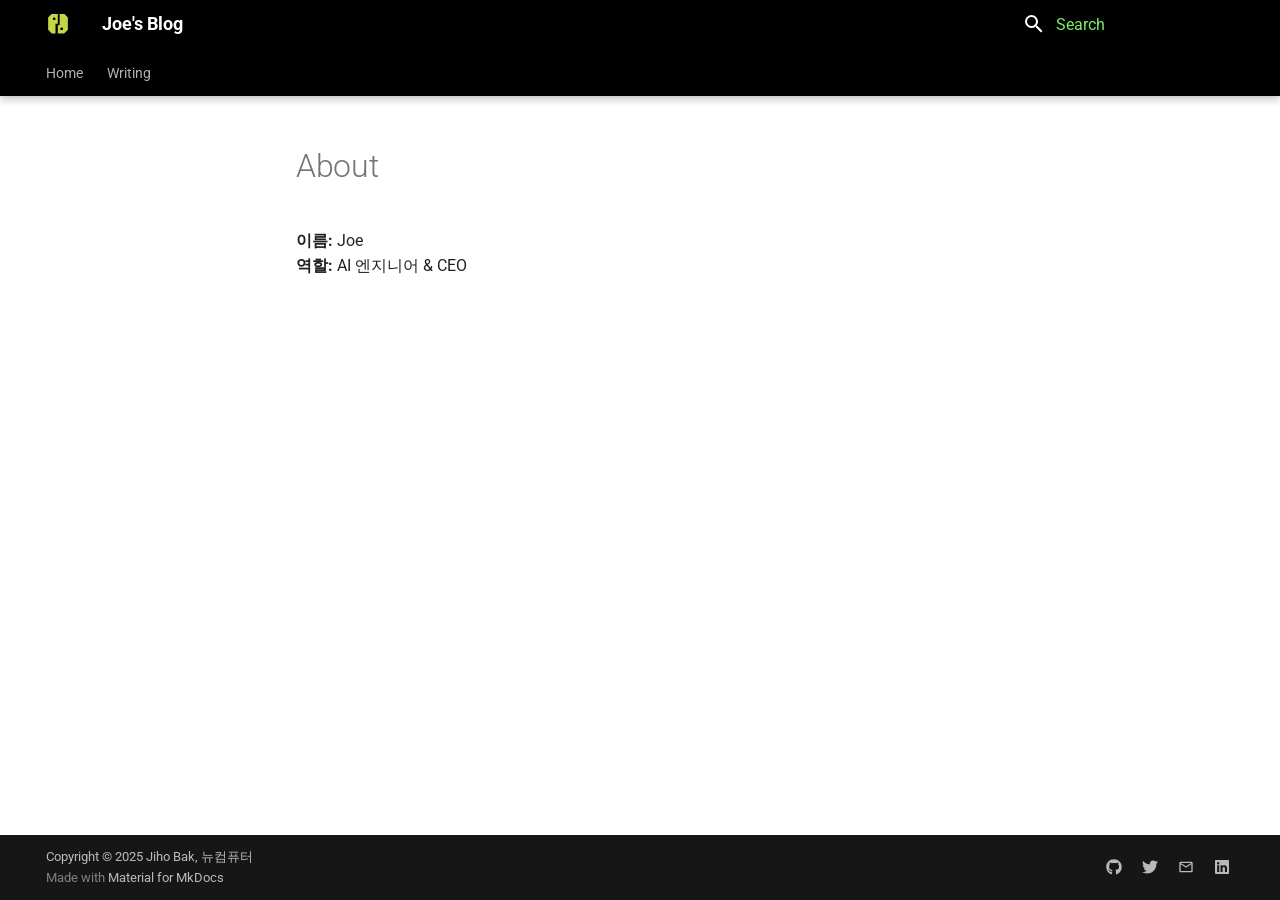
==== commit f48a1918: "Deployed a397ec3 with MkDocs version: 1.6.1" ====
--- a/about/index.html
+++ b/about/index.html
@@ -1 +1 @@
-<!doctype html><html lang=en class=no-js> <head><meta charset=utf-8><meta name=viewport content="width=device-width,initial-scale=1"><meta name=description content="Joe's exploration of AI agents, RAG systems, and cutting-edge AI developments"><link href=https://jihobak.github.io/blog/about/ rel=canonical><link rel=icon href=../assets/images/favicon.png><meta name=generator content="mkdocs-1.6.1, mkdocs-material-9.6.16"><title>About - Joe's Blog</title><link rel=stylesheet href=../assets/stylesheets/main.7e37652d.min.css><link rel=stylesheet href=../assets/stylesheets/palette.06af60db.min.css><style>:root{--md-admonition-icon--note:url('data:image/svg+xml;charset=utf-8,%3Csvg%20xmlns%3D%22http%3A//www.w3.org/2000/svg%22%20viewBox%3D%220%200%2016%2016%22%3E%3Cpath%20d%3D%22M1%207.775V2.75C1%201.784%201.784%201%202.75%201h5.025c.464%200%20.91.184%201.238.513l6.25%206.25a1.75%201.75%200%200%201%200%202.474l-5.026%205.026a1.75%201.75%200%200%201-2.474%200l-6.25-6.25A1.75%201.75%200%200%201%201%207.775m1.5%200c0%20.066.026.13.073.177l6.25%206.25a.25.25%200%200%200%20.354%200l5.025-5.025a.25.25%200%200%200%200-.354l-6.25-6.25a.25.25%200%200%200-.177-.073H2.75a.25.25%200%200%200-.25.25ZM6%205a1%201%200%201%201%200%202%201%201%200%200%201%200-2%22/%3E%3C/svg%3E');--md-admonition-icon--abstract:url('data:image/svg+xml;charset=utf-8,%3Csvg%20xmlns%3D%22http%3A//www.w3.org/2000/svg%22%20viewBox%3D%220%200%2016%2016%22%3E%3Cpath%20d%3D%22M2.5%201.75v11.5c0%20.138.112.25.25.25h3.17a.75.75%200%200%201%200%201.5H2.75A1.75%201.75%200%200%201%201%2013.25V1.75C1%20.784%201.784%200%202.75%200h8.5C12.216%200%2013%20.784%2013%201.75v7.736a.75.75%200%200%201-1.5%200V1.75a.25.25%200%200%200-.25-.25h-8.5a.25.25%200%200%200-.25.25m13.274%209.537zl-4.557%204.45a.75.75%200%200%201-1.055-.008l-1.943-1.95a.75.75%200%200%201%201.062-1.058l1.419%201.425%204.026-3.932a.75.75%200%201%201%201.048%201.074M4.75%204h4.5a.75.75%200%200%201%200%201.5h-4.5a.75.75%200%200%201%200-1.5M4%207.75A.75.75%200%200%201%204.75%207h2a.75.75%200%200%201%200%201.5h-2A.75.75%200%200%201%204%207.75%22/%3E%3C/svg%3E');--md-admonition-icon--info:url('data:image/svg+xml;charset=utf-8,%3Csvg%20xmlns%3D%22http%3A//www.w3.org/2000/svg%22%20viewBox%3D%220%200%2016%2016%22%3E%3Cpath%20d%3D%22M0%208a8%208%200%201%201%2016%200A8%208%200%200%201%200%208m8-6.5a6.5%206.5%200%201%200%200%2013%206.5%206.5%200%200%200%200-13M6.5%207.75A.75.75%200%200%201%207.25%207h1a.75.75%200%200%201%20.75.75v2.75h.25a.75.75%200%200%201%200%201.5h-2a.75.75%200%200%201%200-1.5h.25v-2h-.25a.75.75%200%200%201-.75-.75M8%206a1%201%200%201%201%200-2%201%201%200%200%201%200%202%22/%3E%3C/svg%3E');--md-admonition-icon--tip:url('data:image/svg+xml;charset=utf-8,%3Csvg%20xmlns%3D%22http%3A//www.w3.org/2000/svg%22%20viewBox%3D%220%200%2016%2016%22%3E%3Cpath%20d%3D%22M3.499.75a.75.75%200%200%201%201.5%200v.996C5.9%202.903%206.793%203.65%207.662%204.376l.24.202c-.036-.694.055-1.422.426-2.163C9.1.873%2010.794-.045%2012.622.26%2014.408.558%2016%201.94%2016%204.25c0%201.278-.954%202.575-2.44%202.734l.146.508.065.22c.203.701.412%201.455.476%202.226.142%201.707-.4%203.03-1.487%203.898C11.714%2014.671%2010.27%2015%208.75%2015h-6a.75.75%200%200%201%200-1.5h1.376a4.5%204.5%200%200%201-.563-1.191%203.84%203.84%200%200%201-.05-2.063%204.65%204.65%200%200%201-2.025-.293.75.75%200%200%201%20.525-1.406c1.357.507%202.376-.006%202.698-.318l.009-.01a.747.747%200%200%201%201.06%200%20.75.75%200%200%201-.012%201.074c-.912.92-.992%201.835-.768%202.586.221.74.745%201.337%201.196%201.621H8.75c1.343%200%202.398-.296%203.074-.836.635-.507%201.036-1.31.928-2.602-.05-.603-.216-1.224-.422-1.93l-.064-.221c-.12-.407-.246-.84-.353-1.29a2.4%202.4%200%200%201-.507-.441%203.1%203.1%200%200%201-.633-1.248.75.75%200%200%201%201.455-.364c.046.185.144.436.31.627.146.168.353.305.712.305.738%200%201.25-.615%201.25-1.25%200-1.47-.95-2.315-2.123-2.51-1.172-.196-2.227.387-2.706%201.345-.46.92-.27%201.774.019%203.062l.042.19.01.05c.348.443.666.949.94%201.553a.75.75%200%201%201-1.365.62c-.553-1.217-1.32-1.94-2.3-2.768L6.7%205.527c-.814-.68-1.75-1.462-2.692-2.619a3.7%203.7%200%200%200-1.023.88c-.406.495-.663%201.036-.722%201.508.116.122.306.21.591.239.388.038.797-.06%201.032-.19a.75.75%200%200%201%20.728%201.31c-.515.287-1.23.439-1.906.373-.682-.067-1.473-.38-1.879-1.193L.75%205.677V5.5c0-.984.48-1.94%201.077-2.664.46-.559%201.05-1.055%201.673-1.353z%22/%3E%3C/svg%3E');--md-admonition-icon--success:url('data:image/svg+xml;charset=utf-8,%3Csvg%20xmlns%3D%22http%3A//www.w3.org/2000/svg%22%20viewBox%3D%220%200%2016%2016%22%3E%3Cpath%20d%3D%22M13.78%204.22a.75.75%200%200%201%200%201.06l-7.25%207.25a.75.75%200%200%201-1.06%200L2.22%209.28a.75.75%200%200%201%20.018-1.042.75.75%200%200%201%201.042-.018L6%2010.94l6.72-6.72a.75.75%200%200%201%201.06%200%22/%3E%3C/svg%3E');--md-admonition-icon--question:url('data:image/svg+xml;charset=utf-8,%3Csvg%20xmlns%3D%22http%3A//www.w3.org/2000/svg%22%20viewBox%3D%220%200%2016%2016%22%3E%3Cpath%20d%3D%22M0%208a8%208%200%201%201%2016%200A8%208%200%200%201%200%208m8-6.5a6.5%206.5%200%201%200%200%2013%206.5%206.5%200%200%200%200-13M6.92%206.085h.001a.749.749%200%201%201-1.342-.67c.169-.339.436-.701.849-.977C6.845%204.16%207.369%204%208%204a2.76%202.76%200%200%201%201.637.525c.503.377.863.965.863%201.725%200%20.448-.115.83-.329%201.15-.205.307-.47.513-.692.662-.109.072-.22.138-.313.195l-.006.004a6%206%200%200%200-.26.16%201%201%200%200%200-.276.245.75.75%200%200%201-1.248-.832c.184-.264.42-.489.692-.661q.154-.1.313-.195l.007-.004c.1-.061.182-.11.258-.161a1%201%200%200%200%20.277-.245C8.96%206.514%209%206.427%209%206.25a.61.61%200%200%200-.262-.525A1.27%201.27%200%200%200%208%205.5c-.369%200-.595.09-.74.187a1%201%200%200%200-.34.398M9%2011a1%201%200%201%201-2%200%201%201%200%200%201%202%200%22/%3E%3C/svg%3E');--md-admonition-icon--warning:url('data:image/svg+xml;charset=utf-8,%3Csvg%20xmlns%3D%22http%3A//www.w3.org/2000/svg%22%20viewBox%3D%220%200%2016%2016%22%3E%3Cpath%20d%3D%22M6.457%201.047c.659-1.234%202.427-1.234%203.086%200l6.082%2011.378A1.75%201.75%200%200%201%2014.082%2015H1.918a1.75%201.75%200%200%201-1.543-2.575Zm1.763.707a.25.25%200%200%200-.44%200L1.698%2013.132a.25.25%200%200%200%20.22.368h12.164a.25.25%200%200%200%20.22-.368Zm.53%203.996v2.5a.75.75%200%200%201-1.5%200v-2.5a.75.75%200%200%201%201.5%200M9%2011a1%201%200%201%201-2%200%201%201%200%200%201%202%200%22/%3E%3C/svg%3E');--md-admonition-icon--failure:url('data:image/svg+xml;charset=utf-8,%3Csvg%20xmlns%3D%22http%3A//www.w3.org/2000/svg%22%20viewBox%3D%220%200%2016%2016%22%3E%3Cpath%20d%3D%22M2.344%202.343za8%208%200%200%201%2011.314%2011.314A8.002%208.002%200%200%201%20.234%2010.089a8%208%200%200%201%202.11-7.746m1.06%2010.253a6.5%206.5%200%201%200%209.108-9.275%206.5%206.5%200%200%200-9.108%209.275M6.03%204.97%208%206.94l1.97-1.97a.749.749%200%200%201%201.275.326.75.75%200%200%201-.215.734L9.06%208l1.97%201.97a.749.749%200%200%201-.326%201.275.75.75%200%200%201-.734-.215L8%209.06l-1.97%201.97a.749.749%200%200%201-1.275-.326.75.75%200%200%201%20.215-.734L6.94%208%204.97%206.03a.75.75%200%200%201%20.018-1.042.75.75%200%200%201%201.042-.018%22/%3E%3C/svg%3E');--md-admonition-icon--danger:url('data:image/svg+xml;charset=utf-8,%3Csvg%20xmlns%3D%22http%3A//www.w3.org/2000/svg%22%20viewBox%3D%220%200%2016%2016%22%3E%3Cpath%20d%3D%22M9.504.43a1.516%201.516%200%200%201%202.437%201.713L10.415%205.5h2.123c1.57%200%202.346%201.909%201.22%203.004l-7.34%207.142a1.25%201.25%200%200%201-.871.354h-.302a1.25%201.25%200%200%201-1.157-1.723L5.633%2010.5H3.462c-1.57%200-2.346-1.909-1.22-3.004zm1.047%201.074L3.286%208.571A.25.25%200%200%200%203.462%209H6.75a.75.75%200%200%201%20.694%201.034l-1.713%204.188%206.982-6.793A.25.25%200%200%200%2012.538%207H9.25a.75.75%200%200%201-.683-1.06l2.008-4.418.003-.006-.004-.009-.006-.006-.008-.001q-.005%200-.009.004%22/%3E%3C/svg%3E');--md-admonition-icon--bug:url('data:image/svg+xml;charset=utf-8,%3Csvg%20xmlns%3D%22http%3A//www.w3.org/2000/svg%22%20viewBox%3D%220%200%2016%2016%22%3E%3Cpath%20d%3D%22M4.72.22a.75.75%200%200%201%201.06%200l1%20.999a3.5%203.5%200%200%201%202.441%200l.999-1a.748.748%200%200%201%201.265.332.75.75%200%200%201-.205.729l-.775.776c.616.63.995%201.493.995%202.444v.327q0%20.15-.025.292c.408.14.764.392%201.029.722l1.968-.787a.75.75%200%200%201%20.556%201.392L13%207.258V9h2.25a.75.75%200%200%201%200%201.5H13v.5q-.002.615-.141%201.186l2.17.868a.75.75%200%200%201-.557%201.392l-2.184-.873A5%205%200%200%201%208%2016a5%205%200%200%201-4.288-2.427l-2.183.873a.75.75%200%200%201-.558-1.392l2.17-.868A5%205%200%200%201%203%2011v-.5H.75a.75.75%200%200%201%200-1.5H3V7.258L.971%206.446a.75.75%200%200%201%20.558-1.392l1.967.787c.265-.33.62-.583%201.03-.722a1.7%201.7%200%200%201-.026-.292V4.5c0-.951.38-1.814.995-2.444L4.72%201.28a.75.75%200%200%201%200-1.06m.53%206.28a.75.75%200%200%200-.75.75V11a3.5%203.5%200%201%200%207%200V7.25a.75.75%200%200%200-.75-.75ZM6.173%205h3.654A.17.17%200%200%200%2010%204.827V4.5a2%202%200%201%200-4%200v.327c0%20.096.077.173.173.173%22/%3E%3C/svg%3E');--md-admonition-icon--example:url('data:image/svg+xml;charset=utf-8,%3Csvg%20xmlns%3D%22http%3A//www.w3.org/2000/svg%22%20viewBox%3D%220%200%2016%2016%22%3E%3Cpath%20d%3D%22M5%205.782V2.5h-.25a.75.75%200%200%201%200-1.5h6.5a.75.75%200%200%201%200%201.5H11v3.282l3.666%205.76C15.619%2013.04%2014.543%2015%2012.767%2015H3.233c-1.776%200-2.852-1.96-1.899-3.458Zm-2.4%206.565a.75.75%200%200%200%20.633%201.153h9.534a.75.75%200%200%200%20.633-1.153L12.225%2010.5h-8.45ZM9.5%202.5h-3V6c0%20.143-.04.283-.117.403L4.73%209h6.54L9.617%206.403A.75.75%200%200%201%209.5%206Z%22/%3E%3C/svg%3E');--md-admonition-icon--quote:url('data:image/svg+xml;charset=utf-8,%3Csvg%20xmlns%3D%22http%3A//www.w3.org/2000/svg%22%20viewBox%3D%220%200%2016%2016%22%3E%3Cpath%20d%3D%22M1.75%202.5h10.5a.75.75%200%200%201%200%201.5H1.75a.75.75%200%200%201%200-1.5m4%205h8.5a.75.75%200%200%201%200%201.5h-8.5a.75.75%200%200%201%200-1.5m0%205h8.5a.75.75%200%200%201%200%201.5h-8.5a.75.75%200%200%201%200-1.5M2.5%207.75v6a.75.75%200%200%201-1.5%200v-6a.75.75%200%200%201%201.5%200%22/%3E%3C/svg%3E');}</style><link rel=preconnect href=https://fonts.gstatic.com crossorigin><link rel=stylesheet href="https://fonts.googleapis.com/css?family=Roboto:300,300i,400,400i,700,700i%7CRoboto+Mono:400,400i,700,700i&display=fallback"><style>:root{--md-text-font:"Roboto";--md-code-font:"Roboto Mono"}</style><link rel=stylesheet href=../stylesheets/extra.css><script>__md_scope=new URL("..",location),__md_hash=e=>[...e].reduce(((e,_)=>(e<<5)-e+_.charCodeAt(0)),0),__md_get=(e,_=localStorage,t=__md_scope)=>JSON.parse(_.getItem(t.pathname+"."+e)),__md_set=(e,_,t=localStorage,a=__md_scope)=>{try{t.setItem(a.pathname+"."+e,JSON.stringify(_))}catch(e){}}</script><script id=__analytics>function __md_analytics(){function e(){dataLayer.push(arguments)}window.dataLayer=window.dataLayer||[],e("js",new Date),e("config","G-7JG0RVKKTC"),document.addEventListener("DOMContentLoaded",(function(){document.forms.search&&document.forms.search.query.addEventListener("blur",(function(){this.value&&e("event","search",{search_term:this.value})}));document$.subscribe((function(){var t=document.forms.feedback;if(void 0!==t)for(var a of t.querySelectorAll("[type=submit]"))a.addEventListener("click",(function(a){a.preventDefault();var n=document.location.pathname,d=this.getAttribute("data-md-value");e("event","feedback",{page:n,data:d}),t.firstElementChild.disabled=!0;var r=t.querySelector(".md-feedback__note [data-md-value='"+d+"']");r&&(r.hidden=!1)})),t.hidden=!1})),location$.subscribe((function(t){e("config","G-7JG0RVKKTC",{page_path:t.pathname})}))}));var t=document.createElement("script");t.async=!0,t.src="https://www.googletagmanager.com/gtag/js?id=G-7JG0RVKKTC",document.getElementById("__analytics").insertAdjacentElement("afterEnd",t)}</script><script>"undefined"!=typeof __md_analytics&&__md_analytics()</script></head> <body dir=ltr data-md-color-scheme=default data-md-color-primary=indigo data-md-color-accent=indigo> <input class=md-toggle data-md-toggle=drawer type=checkbox id=__drawer autocomplete=off> <input class=md-toggle data-md-toggle=search type=checkbox id=__search autocomplete=off> <label class=md-overlay for=__drawer></label> <div data-md-component=skip> <a href=#about class=md-skip> Skip to content </a> </div> <div data-md-component=announce> </div> <header class="md-header md-header--shadow md-header--lifted" data-md-component=header> <nav class="md-header__inner md-grid" aria-label=Header> <a href=.. title="Joe's Blog" class="md-header__button md-logo" aria-label="Joe's Blog" data-md-component=logo> <img src=../assets/logo.svg alt=logo> </a> <label class="md-header__button md-icon" for=__drawer> <svg xmlns=http://www.w3.org/2000/svg viewbox="0 0 24 24"><path d="M3 6h18v2H3zm0 5h18v2H3zm0 5h18v2H3z"/></svg> </label> <div class=md-header__title data-md-component=header-title> <div class=md-header__ellipsis> <div class=md-header__topic> <span class=md-ellipsis> Joe's Blog </span> </div> <div class=md-header__topic data-md-component=header-topic> <span class=md-ellipsis> About </span> </div> </div> </div> <form class=md-header__option data-md-component=palette> <input class=md-option data-md-color-media data-md-color-scheme=default data-md-color-primary=indigo data-md-color-accent=indigo aria-hidden=true type=radio name=__palette id=__palette_0> </form> <script>var palette=__md_get("__palette");if(palette&&palette.color){if("(prefers-color-scheme)"===palette.color.media){var media=matchMedia("(prefers-color-scheme: light)"),input=document.querySelector(media.matches?"[data-md-color-media='(prefers-color-scheme: light)']":"[data-md-color-media='(prefers-color-scheme: dark)']");palette.color.media=input.getAttribute("data-md-color-media"),palette.color.scheme=input.getAttribute("data-md-color-scheme"),palette.color.primary=input.getAttribute("data-md-color-primary"),palette.color.accent=input.getAttribute("data-md-color-accent")}for(var[key,value]of Object.entries(palette.color))document.body.setAttribute("data-md-color-"+key,value)}</script> <label class="md-header__button md-icon" for=__search> <svg xmlns=http://www.w3.org/2000/svg viewbox="0 0 24 24"><path d="M9.5 3A6.5 6.5 0 0 1 16 9.5c0 1.61-.59 3.09-1.56 4.23l.27.27h.79l5 5-1.5 1.5-5-5v-.79l-.27-.27A6.52 6.52 0 0 1 9.5 16 6.5 6.5 0 0 1 3 9.5 6.5 6.5 0 0 1 9.5 3m0 2C7 5 5 7 5 9.5S7 14 9.5 14 14 12 14 9.5 12 5 9.5 5"/></svg> </label> <div class=md-search data-md-component=search role=dialog> <label class=md-search__overlay for=__search></label> <div class=md-search__inner role=search> <form class=md-search__form name=search> <input type=text class=md-search__input name=query aria-label=Search placeholder=Search autocapitalize=off autocorrect=off autocomplete=off spellcheck=false data-md-component=search-query required> <label class="md-search__icon md-icon" for=__search> <svg xmlns=http://www.w3.org/2000/svg viewbox="0 0 24 24"><path d="M9.5 3A6.5 6.5 0 0 1 16 9.5c0 1.61-.59 3.09-1.56 4.23l.27.27h.79l5 5-1.5 1.5-5-5v-.79l-.27-.27A6.52 6.52 0 0 1 9.5 16 6.5 6.5 0 0 1 3 9.5 6.5 6.5 0 0 1 9.5 3m0 2C7 5 5 7 5 9.5S7 14 9.5 14 14 12 14 9.5 12 5 9.5 5"/></svg> <svg xmlns=http://www.w3.org/2000/svg viewbox="0 0 24 24"><path d="M20 11v2H8l5.5 5.5-1.42 1.42L4.16 12l7.92-7.92L13.5 5.5 8 11z"/></svg> </label> <nav class=md-search__options aria-label=Search> <a href=javascript:void(0) class="md-search__icon md-icon" title=Share aria-label=Share data-clipboard data-clipboard-text data-md-component=search-share tabindex=-1> <svg xmlns=http://www.w3.org/2000/svg viewbox="0 0 24 24"><path d="M18 16.08c-.76 0-1.44.3-1.96.77L8.91 12.7c.05-.23.09-.46.09-.7s-.04-.47-.09-.7l7.05-4.11c.54.5 1.25.81 2.04.81a3 3 0 0 0 3-3 3 3 0 0 0-3-3 3 3 0 0 0-3 3c0 .24.04.47.09.7L8.04 9.81C7.5 9.31 6.79 9 6 9a3 3 0 0 0-3 3 3 3 0 0 0 3 3c.79 0 1.5-.31 2.04-.81l7.12 4.15c-.05.21-.08.43-.08.66 0 1.61 1.31 2.91 2.92 2.91s2.92-1.3 2.92-2.91A2.92 2.92 0 0 0 18 16.08"/></svg> </a> <button type=reset class="md-search__icon md-icon" title=Clear aria-label=Clear tabindex=-1> <svg xmlns=http://www.w3.org/2000/svg viewbox="0 0 24 24"><path d="M19 6.41 17.59 5 12 10.59 6.41 5 5 6.41 10.59 12 5 17.59 6.41 19 12 13.41 17.59 19 19 17.59 13.41 12z"/></svg> </button> </nav> <div class=md-search__suggest data-md-component=search-suggest></div> </form> <div class=md-search__output> <div class=md-search__scrollwrap tabindex=0 data-md-scrollfix> <div class=md-search-result data-md-component=search-result> <div class=md-search-result__meta> Initializing search </div> <ol class=md-search-result__list role=presentation></ol> </div> </div> </div> </div> </div> </nav> <nav class=md-tabs aria-label=Tabs data-md-component=tabs> <div class=md-grid> <ul class=md-tabs__list> <li class=md-tabs__item> <a href=.. class=md-tabs__link> Home </a> </li> <li class=md-tabs__item> <a href=../writing/ class=md-tabs__link> Writing </a> </li> </ul> </div> </nav> </header> <div class=md-container data-md-component=container> <main class=md-main data-md-component=main> <div class="md-main__inner md-grid"> <div class="md-sidebar md-sidebar--primary" data-md-component=sidebar data-md-type=navigation> <div class=md-sidebar__scrollwrap> <div class=md-sidebar__inner> <nav class="md-nav md-nav--primary md-nav--lifted" aria-label=Navigation data-md-level=0> <label class=md-nav__title for=__drawer> <a href=.. title="Joe's Blog" class="md-nav__button md-logo" aria-label="Joe's Blog" data-md-component=logo> <img src=../assets/logo.svg alt=logo> </a> Joe's Blog </label> <ul class=md-nav__list data-md-scrollfix> <li class=md-nav__item> <a href=.. class=md-nav__link> <span class=md-ellipsis> Home </span> </a> </li> <li class="md-nav__item md-nav__item--pruned md-nav__item--nested"> <a href=../writing/ class=md-nav__link> <span class=md-ellipsis> Writing </span> <span class="md-nav__icon md-icon"></span> </a> </li> </ul> </nav> </div> </div> </div> <div class="md-sidebar md-sidebar--secondary" data-md-component=sidebar data-md-type=toc> <div class=md-sidebar__scrollwrap> <div class=md-sidebar__inner> <nav class="md-nav md-nav--secondary" aria-label="Table of contents"> </nav> </div> </div> </div> <div class=md-content data-md-component=content> <article class="md-content__inner md-typeset"> <h1 id=about>About</h1> <p><strong>이름:</strong> Joe<br> <strong>역할:</strong> AI 엔지니어 &amp; CEO </p> </article> </div> <script>var tabs=__md_get("__tabs");if(Array.isArray(tabs))e:for(var set of document.querySelectorAll(".tabbed-set")){var labels=set.querySelector(".tabbed-labels");for(var tab of tabs)for(var label of labels.getElementsByTagName("label"))if(label.innerText.trim()===tab){var input=document.getElementById(label.htmlFor);input.checked=!0;continue e}}</script> <script>var target=document.getElementById(location.hash.slice(1));target&&target.name&&(target.checked=target.name.startsWith("__tabbed_"))</script> </div> <button type=button class="md-top md-icon" data-md-component=top hidden> <svg xmlns=http://www.w3.org/2000/svg viewbox="0 0 24 24"><path d="M13 20h-2V8l-5.5 5.5-1.42-1.42L12 4.16l7.92 7.92-1.42 1.42L13 8z"/></svg> Back to top </button> </main> <footer class=md-footer> <div class="md-footer-meta md-typeset"> <div class="md-footer-meta__inner md-grid"> <div class=md-copyright> <div class=md-copyright__highlight> Copyright &copy; 2025 Jiho Bak, 뉴컴퓨터 </div> Made with <a href=https://squidfunk.github.io/mkdocs-material/ target=_blank rel=noopener> Material for MkDocs </a> </div> <div class=md-social> <a href=https://github.com/jihobak target=_blank rel=noopener title=github.com class=md-social__link> <svg xmlns=http://www.w3.org/2000/svg viewbox="0 0 512 512"><!-- Font Awesome Free 7.0.0 by @fontawesome - https://fontawesome.com License - https://fontawesome.com/license/free (Icons: CC BY 4.0, Fonts: SIL OFL 1.1, Code: MIT License) Copyright 2025 Fonticons, Inc.--><path fill=currentColor d="M173.9 397.4c0 2-2.3 3.6-5.2 3.6-3.3.3-5.6-1.3-5.6-3.6 0-2 2.3-3.6 5.2-3.6 3-.3 5.6 1.3 5.6 3.6m-31.1-4.5c-.7 2 1.3 4.3 4.3 4.9 2.6 1 5.6 0 6.2-2s-1.3-4.3-4.3-5.2c-2.6-.7-5.5.3-6.2 2.3m44.2-1.7c-2.9.7-4.9 2.6-4.6 4.9.3 2 2.9 3.3 5.9 2.6 2.9-.7 4.9-2.6 4.6-4.6-.3-1.9-3-3.2-5.9-2.9M252.8 8C114.1 8 8 113.3 8 252c0 110.9 69.8 205.8 169.5 239.2 12.8 2.3 17.3-5.6 17.3-12.1 0-6.2-.3-40.4-.3-61.4 0 0-70 15-84.7-29.8 0 0-11.4-29.1-27.8-36.6 0 0-22.9-15.7 1.6-15.4 0 0 24.9 2 38.6 25.8 21.9 38.6 58.6 27.5 72.9 20.9 2.3-16 8.8-27.1 16-33.7-55.9-6.2-112.3-14.3-112.3-110.5 0-27.5 7.6-41.3 23.6-58.9-2.6-6.5-11.1-33.3 2.6-67.9 20.9-6.5 69 27 69 27 20-5.6 41.5-8.5 62.8-8.5s42.8 2.9 62.8 8.5c0 0 48.1-33.6 69-27 13.7 34.7 5.2 61.4 2.6 67.9 16 17.7 25.8 31.5 25.8 58.9 0 96.5-58.9 104.2-114.8 110.5 9.2 7.9 17 22.9 17 46.4 0 33.7-.3 75.4-.3 83.6 0 6.5 4.6 14.4 17.3 12.1C436.2 457.8 504 362.9 504 252 504 113.3 391.5 8 252.8 8M105.2 352.9c-1.3 1-1 3.3.7 5.2 1.6 1.6 3.9 2.3 5.2 1 1.3-1 1-3.3-.7-5.2-1.6-1.6-3.9-2.3-5.2-1m-10.8-8.1c-.7 1.3.3 2.9 2.3 3.9 1.6 1 3.6.7 4.3-.7.7-1.3-.3-2.9-2.3-3.9-2-.6-3.6-.3-4.3.7m32.4 35.6c-1.6 1.3-1 4.3 1.3 6.2 2.3 2.3 5.2 2.6 6.5 1 1.3-1.3.7-4.3-1.3-6.2-2.2-2.3-5.2-2.6-6.5-1m-11.4-14.7c-1.6 1-1.6 3.6 0 5.9s4.3 3.3 5.6 2.3c1.6-1.3 1.6-3.9 0-6.2-1.4-2.3-4-3.3-5.6-2"/></svg> </a> <a href=https://x.com/valuepiper target=_blank rel=noopener title=x.com class=md-social__link> <svg xmlns=http://www.w3.org/2000/svg viewbox="0 0 512 512"><!-- Font Awesome Free 7.0.0 by @fontawesome - https://fontawesome.com License - https://fontawesome.com/license/free (Icons: CC BY 4.0, Fonts: SIL OFL 1.1, Code: MIT License) Copyright 2025 Fonticons, Inc.--><path fill=currentColor d="M459.4 151.7c.3 4.5.3 9.1.3 13.6 0 138.7-105.6 298.6-298.6 298.6-59.5 0-114.7-17.2-161.1-47.1 8.4 1 16.6 1.3 25.3 1.3 49.1 0 94.2-16.6 130.3-44.8-46.1-1-84.8-31.2-98.1-72.8 6.5 1 13 1.6 19.8 1.6 9.4 0 18.8-1.3 27.6-3.6-48.1-9.7-84.1-52-84.1-103v-1.3c14 7.8 30.2 12.7 47.4 13.3-28.3-18.8-46.8-51-46.8-87.4 0-19.5 5.2-37.4 14.3-53C87.4 130.8 165 172.4 252.1 176.9c-1.6-7.8-2.6-15.9-2.6-24C249.5 95.1 296.3 48 354.4 48c30.2 0 57.5 12.7 76.7 33.1 23.7-4.5 46.5-13.3 66.6-25.3-7.8 24.4-24.4 44.8-46.1 57.8 21.1-2.3 41.6-8.1 60.4-16.2-14.3 20.8-32.2 39.3-52.6 54.3"/></svg> </a> <a href=mailto:joe@newcomputer.kr target=_blank rel=noopener title class=md-social__link> <svg xmlns=http://www.w3.org/2000/svg viewbox="0 0 24 24"><path d="M22 6c0-1.1-.9-2-2-2H4c-1.1 0-2 .9-2 2v12c0 1.1.9 2 2 2h16c1.1 0 2-.9 2-2zm-2 0-8 5-8-5zm0 12H4V8l8 5 8-5z"/></svg> </a> <a href=https://www.linkedin.com/in/jiho-bak-b913a5296/ target=_blank rel=noopener title=www.linkedin.com class=md-social__link> <svg xmlns=http://www.w3.org/2000/svg viewbox="0 0 448 512"><!-- Font Awesome Free 7.0.0 by @fontawesome - https://fontawesome.com License - https://fontawesome.com/license/free (Icons: CC BY 4.0, Fonts: SIL OFL 1.1, Code: MIT License) Copyright 2025 Fonticons, Inc.--><path fill=currentColor d="M416 32H31.9C14.3 32 0 46.5 0 64.3v383.4C0 465.5 14.3 480 31.9 480H416c17.6 0 32-14.5 32-32.3V64.3c0-17.8-14.4-32.3-32-32.3M135.4 416H69V202.2h66.5V416zM102.2 96a38.5 38.5 0 1 1 0 77 38.5 38.5 0 1 1 0-77m282.1 320h-66.4V312c0-24.8-.5-56.7-34.5-56.7-34.6 0-39.9 27-39.9 54.9V416h-66.4V202.2h63.7v29.2h.9c8.9-16.8 30.6-34.5 62.9-34.5 67.2 0 79.7 44.3 79.7 101.9z"/></svg> </a> </div> </div> </div> </footer> </div> <div class=md-dialog data-md-component=dialog> <div class="md-dialog__inner md-typeset"></div> </div> <div class=md-progress data-md-component=progress role=progressbar></div> <script id=__config type=application/json>{"base": "..", "features": ["announce.dismiss", "content.action.edit", "content.action.view", "content.code.annotate", "content.code.copy", "content.code.select", "content.tabs.link", "content.tooltips", "header.autohide", "navigation.expand", "navigation.footer", "navigation.indexes", "navigation.instant", "navigation.instant.prefetch", "navigation.instant.progress", "navigation.prune", "navigation.sections", "navigation.tabs", "navigation.tabs.sticky", "navigation.top", "navigation.tracking", "search.highlight", "search.share", "search.suggest", "toc.follow"], "search": "../assets/javascripts/workers/search.d50fe291.min.js", "tags": null, "translations": {"clipboard.copied": "Copied to clipboard", "clipboard.copy": "Copy to clipboard", "search.result.more.one": "1 more on this page", "search.result.more.other": "# more on this page", "search.result.none": "No matching documents", "search.result.one": "1 matching document", "search.result.other": "# matching documents", "search.result.placeholder": "Type to start searching", "search.result.term.missing": "Missing", "select.version": "Select version"}, "version": null}</script> <script src=../assets/javascripts/bundle.50899def.min.js></script> </body> </html>+<!doctype html><html lang=en class=no-js> <head><meta charset=utf-8><meta name=viewport content="width=device-width,initial-scale=1"><meta name=description content="Joe's exploration of AI agents, RAG systems, and cutting-edge AI developments"><link href=https://jihobak.github.io/blog/about/ rel=canonical><link rel=icon href=../assets/images/favicon.png><meta name=generator content="mkdocs-1.6.1, mkdocs-material-9.6.16"><title>About - Joe's Blog</title><link rel=stylesheet href=../assets/stylesheets/main.7e37652d.min.css><link rel=stylesheet href=../assets/stylesheets/palette.06af60db.min.css><style>:root{--md-admonition-icon--note:url('data:image/svg+xml;charset=utf-8,%3Csvg%20xmlns%3D%22http%3A//www.w3.org/2000/svg%22%20viewBox%3D%220%200%2016%2016%22%3E%3Cpath%20d%3D%22M1%207.775V2.75C1%201.784%201.784%201%202.75%201h5.025c.464%200%20.91.184%201.238.513l6.25%206.25a1.75%201.75%200%200%201%200%202.474l-5.026%205.026a1.75%201.75%200%200%201-2.474%200l-6.25-6.25A1.75%201.75%200%200%201%201%207.775m1.5%200c0%20.066.026.13.073.177l6.25%206.25a.25.25%200%200%200%20.354%200l5.025-5.025a.25.25%200%200%200%200-.354l-6.25-6.25a.25.25%200%200%200-.177-.073H2.75a.25.25%200%200%200-.25.25ZM6%205a1%201%200%201%201%200%202%201%201%200%200%201%200-2%22/%3E%3C/svg%3E');--md-admonition-icon--abstract:url('data:image/svg+xml;charset=utf-8,%3Csvg%20xmlns%3D%22http%3A//www.w3.org/2000/svg%22%20viewBox%3D%220%200%2016%2016%22%3E%3Cpath%20d%3D%22M2.5%201.75v11.5c0%20.138.112.25.25.25h3.17a.75.75%200%200%201%200%201.5H2.75A1.75%201.75%200%200%201%201%2013.25V1.75C1%20.784%201.784%200%202.75%200h8.5C12.216%200%2013%20.784%2013%201.75v7.736a.75.75%200%200%201-1.5%200V1.75a.25.25%200%200%200-.25-.25h-8.5a.25.25%200%200%200-.25.25m13.274%209.537zl-4.557%204.45a.75.75%200%200%201-1.055-.008l-1.943-1.95a.75.75%200%200%201%201.062-1.058l1.419%201.425%204.026-3.932a.75.75%200%201%201%201.048%201.074M4.75%204h4.5a.75.75%200%200%201%200%201.5h-4.5a.75.75%200%200%201%200-1.5M4%207.75A.75.75%200%200%201%204.75%207h2a.75.75%200%200%201%200%201.5h-2A.75.75%200%200%201%204%207.75%22/%3E%3C/svg%3E');--md-admonition-icon--info:url('data:image/svg+xml;charset=utf-8,%3Csvg%20xmlns%3D%22http%3A//www.w3.org/2000/svg%22%20viewBox%3D%220%200%2016%2016%22%3E%3Cpath%20d%3D%22M0%208a8%208%200%201%201%2016%200A8%208%200%200%201%200%208m8-6.5a6.5%206.5%200%201%200%200%2013%206.5%206.5%200%200%200%200-13M6.5%207.75A.75.75%200%200%201%207.25%207h1a.75.75%200%200%201%20.75.75v2.75h.25a.75.75%200%200%201%200%201.5h-2a.75.75%200%200%201%200-1.5h.25v-2h-.25a.75.75%200%200%201-.75-.75M8%206a1%201%200%201%201%200-2%201%201%200%200%201%200%202%22/%3E%3C/svg%3E');--md-admonition-icon--tip:url('data:image/svg+xml;charset=utf-8,%3Csvg%20xmlns%3D%22http%3A//www.w3.org/2000/svg%22%20viewBox%3D%220%200%2016%2016%22%3E%3Cpath%20d%3D%22M3.499.75a.75.75%200%200%201%201.5%200v.996C5.9%202.903%206.793%203.65%207.662%204.376l.24.202c-.036-.694.055-1.422.426-2.163C9.1.873%2010.794-.045%2012.622.26%2014.408.558%2016%201.94%2016%204.25c0%201.278-.954%202.575-2.44%202.734l.146.508.065.22c.203.701.412%201.455.476%202.226.142%201.707-.4%203.03-1.487%203.898C11.714%2014.671%2010.27%2015%208.75%2015h-6a.75.75%200%200%201%200-1.5h1.376a4.5%204.5%200%200%201-.563-1.191%203.84%203.84%200%200%201-.05-2.063%204.65%204.65%200%200%201-2.025-.293.75.75%200%200%201%20.525-1.406c1.357.507%202.376-.006%202.698-.318l.009-.01a.747.747%200%200%201%201.06%200%20.75.75%200%200%201-.012%201.074c-.912.92-.992%201.835-.768%202.586.221.74.745%201.337%201.196%201.621H8.75c1.343%200%202.398-.296%203.074-.836.635-.507%201.036-1.31.928-2.602-.05-.603-.216-1.224-.422-1.93l-.064-.221c-.12-.407-.246-.84-.353-1.29a2.4%202.4%200%200%201-.507-.441%203.1%203.1%200%200%201-.633-1.248.75.75%200%200%201%201.455-.364c.046.185.144.436.31.627.146.168.353.305.712.305.738%200%201.25-.615%201.25-1.25%200-1.47-.95-2.315-2.123-2.51-1.172-.196-2.227.387-2.706%201.345-.46.92-.27%201.774.019%203.062l.042.19.01.05c.348.443.666.949.94%201.553a.75.75%200%201%201-1.365.62c-.553-1.217-1.32-1.94-2.3-2.768L6.7%205.527c-.814-.68-1.75-1.462-2.692-2.619a3.7%203.7%200%200%200-1.023.88c-.406.495-.663%201.036-.722%201.508.116.122.306.21.591.239.388.038.797-.06%201.032-.19a.75.75%200%200%201%20.728%201.31c-.515.287-1.23.439-1.906.373-.682-.067-1.473-.38-1.879-1.193L.75%205.677V5.5c0-.984.48-1.94%201.077-2.664.46-.559%201.05-1.055%201.673-1.353z%22/%3E%3C/svg%3E');--md-admonition-icon--success:url('data:image/svg+xml;charset=utf-8,%3Csvg%20xmlns%3D%22http%3A//www.w3.org/2000/svg%22%20viewBox%3D%220%200%2016%2016%22%3E%3Cpath%20d%3D%22M13.78%204.22a.75.75%200%200%201%200%201.06l-7.25%207.25a.75.75%200%200%201-1.06%200L2.22%209.28a.75.75%200%200%201%20.018-1.042.75.75%200%200%201%201.042-.018L6%2010.94l6.72-6.72a.75.75%200%200%201%201.06%200%22/%3E%3C/svg%3E');--md-admonition-icon--question:url('data:image/svg+xml;charset=utf-8,%3Csvg%20xmlns%3D%22http%3A//www.w3.org/2000/svg%22%20viewBox%3D%220%200%2016%2016%22%3E%3Cpath%20d%3D%22M0%208a8%208%200%201%201%2016%200A8%208%200%200%201%200%208m8-6.5a6.5%206.5%200%201%200%200%2013%206.5%206.5%200%200%200%200-13M6.92%206.085h.001a.749.749%200%201%201-1.342-.67c.169-.339.436-.701.849-.977C6.845%204.16%207.369%204%208%204a2.76%202.76%200%200%201%201.637.525c.503.377.863.965.863%201.725%200%20.448-.115.83-.329%201.15-.205.307-.47.513-.692.662-.109.072-.22.138-.313.195l-.006.004a6%206%200%200%200-.26.16%201%201%200%200%200-.276.245.75.75%200%200%201-1.248-.832c.184-.264.42-.489.692-.661q.154-.1.313-.195l.007-.004c.1-.061.182-.11.258-.161a1%201%200%200%200%20.277-.245C8.96%206.514%209%206.427%209%206.25a.61.61%200%200%200-.262-.525A1.27%201.27%200%200%200%208%205.5c-.369%200-.595.09-.74.187a1%201%200%200%200-.34.398M9%2011a1%201%200%201%201-2%200%201%201%200%200%201%202%200%22/%3E%3C/svg%3E');--md-admonition-icon--warning:url('data:image/svg+xml;charset=utf-8,%3Csvg%20xmlns%3D%22http%3A//www.w3.org/2000/svg%22%20viewBox%3D%220%200%2016%2016%22%3E%3Cpath%20d%3D%22M6.457%201.047c.659-1.234%202.427-1.234%203.086%200l6.082%2011.378A1.75%201.75%200%200%201%2014.082%2015H1.918a1.75%201.75%200%200%201-1.543-2.575Zm1.763.707a.25.25%200%200%200-.44%200L1.698%2013.132a.25.25%200%200%200%20.22.368h12.164a.25.25%200%200%200%20.22-.368Zm.53%203.996v2.5a.75.75%200%200%201-1.5%200v-2.5a.75.75%200%200%201%201.5%200M9%2011a1%201%200%201%201-2%200%201%201%200%200%201%202%200%22/%3E%3C/svg%3E');--md-admonition-icon--failure:url('data:image/svg+xml;charset=utf-8,%3Csvg%20xmlns%3D%22http%3A//www.w3.org/2000/svg%22%20viewBox%3D%220%200%2016%2016%22%3E%3Cpath%20d%3D%22M2.344%202.343za8%208%200%200%201%2011.314%2011.314A8.002%208.002%200%200%201%20.234%2010.089a8%208%200%200%201%202.11-7.746m1.06%2010.253a6.5%206.5%200%201%200%209.108-9.275%206.5%206.5%200%200%200-9.108%209.275M6.03%204.97%208%206.94l1.97-1.97a.749.749%200%200%201%201.275.326.75.75%200%200%201-.215.734L9.06%208l1.97%201.97a.749.749%200%200%201-.326%201.275.75.75%200%200%201-.734-.215L8%209.06l-1.97%201.97a.749.749%200%200%201-1.275-.326.75.75%200%200%201%20.215-.734L6.94%208%204.97%206.03a.75.75%200%200%201%20.018-1.042.75.75%200%200%201%201.042-.018%22/%3E%3C/svg%3E');--md-admonition-icon--danger:url('data:image/svg+xml;charset=utf-8,%3Csvg%20xmlns%3D%22http%3A//www.w3.org/2000/svg%22%20viewBox%3D%220%200%2016%2016%22%3E%3Cpath%20d%3D%22M9.504.43a1.516%201.516%200%200%201%202.437%201.713L10.415%205.5h2.123c1.57%200%202.346%201.909%201.22%203.004l-7.34%207.142a1.25%201.25%200%200%201-.871.354h-.302a1.25%201.25%200%200%201-1.157-1.723L5.633%2010.5H3.462c-1.57%200-2.346-1.909-1.22-3.004zm1.047%201.074L3.286%208.571A.25.25%200%200%200%203.462%209H6.75a.75.75%200%200%201%20.694%201.034l-1.713%204.188%206.982-6.793A.25.25%200%200%200%2012.538%207H9.25a.75.75%200%200%201-.683-1.06l2.008-4.418.003-.006-.004-.009-.006-.006-.008-.001q-.005%200-.009.004%22/%3E%3C/svg%3E');--md-admonition-icon--bug:url('data:image/svg+xml;charset=utf-8,%3Csvg%20xmlns%3D%22http%3A//www.w3.org/2000/svg%22%20viewBox%3D%220%200%2016%2016%22%3E%3Cpath%20d%3D%22M4.72.22a.75.75%200%200%201%201.06%200l1%20.999a3.5%203.5%200%200%201%202.441%200l.999-1a.748.748%200%200%201%201.265.332.75.75%200%200%201-.205.729l-.775.776c.616.63.995%201.493.995%202.444v.327q0%20.15-.025.292c.408.14.764.392%201.029.722l1.968-.787a.75.75%200%200%201%20.556%201.392L13%207.258V9h2.25a.75.75%200%200%201%200%201.5H13v.5q-.002.615-.141%201.186l2.17.868a.75.75%200%200%201-.557%201.392l-2.184-.873A5%205%200%200%201%208%2016a5%205%200%200%201-4.288-2.427l-2.183.873a.75.75%200%200%201-.558-1.392l2.17-.868A5%205%200%200%201%203%2011v-.5H.75a.75.75%200%200%201%200-1.5H3V7.258L.971%206.446a.75.75%200%200%201%20.558-1.392l1.967.787c.265-.33.62-.583%201.03-.722a1.7%201.7%200%200%201-.026-.292V4.5c0-.951.38-1.814.995-2.444L4.72%201.28a.75.75%200%200%201%200-1.06m.53%206.28a.75.75%200%200%200-.75.75V11a3.5%203.5%200%201%200%207%200V7.25a.75.75%200%200%200-.75-.75ZM6.173%205h3.654A.17.17%200%200%200%2010%204.827V4.5a2%202%200%201%200-4%200v.327c0%20.096.077.173.173.173%22/%3E%3C/svg%3E');--md-admonition-icon--example:url('data:image/svg+xml;charset=utf-8,%3Csvg%20xmlns%3D%22http%3A//www.w3.org/2000/svg%22%20viewBox%3D%220%200%2016%2016%22%3E%3Cpath%20d%3D%22M5%205.782V2.5h-.25a.75.75%200%200%201%200-1.5h6.5a.75.75%200%200%201%200%201.5H11v3.282l3.666%205.76C15.619%2013.04%2014.543%2015%2012.767%2015H3.233c-1.776%200-2.852-1.96-1.899-3.458Zm-2.4%206.565a.75.75%200%200%200%20.633%201.153h9.534a.75.75%200%200%200%20.633-1.153L12.225%2010.5h-8.45ZM9.5%202.5h-3V6c0%20.143-.04.283-.117.403L4.73%209h6.54L9.617%206.403A.75.75%200%200%201%209.5%206Z%22/%3E%3C/svg%3E');--md-admonition-icon--quote:url('data:image/svg+xml;charset=utf-8,%3Csvg%20xmlns%3D%22http%3A//www.w3.org/2000/svg%22%20viewBox%3D%220%200%2016%2016%22%3E%3Cpath%20d%3D%22M1.75%202.5h10.5a.75.75%200%200%201%200%201.5H1.75a.75.75%200%200%201%200-1.5m4%205h8.5a.75.75%200%200%201%200%201.5h-8.5a.75.75%200%200%201%200-1.5m0%205h8.5a.75.75%200%200%201%200%201.5h-8.5a.75.75%200%200%201%200-1.5M2.5%207.75v6a.75.75%200%200%201-1.5%200v-6a.75.75%200%200%201%201.5%200%22/%3E%3C/svg%3E');}</style><link rel=preconnect href=https://fonts.gstatic.com crossorigin><link rel=stylesheet href="https://fonts.googleapis.com/css?family=Roboto:300,300i,400,400i,700,700i%7CRoboto+Mono:400,400i,700,700i&display=fallback"><style>:root{--md-text-font:"Roboto";--md-code-font:"Roboto Mono"}</style><link rel=stylesheet href=../stylesheets/extra.css><script>__md_scope=new URL("..",location),__md_hash=e=>[...e].reduce(((e,_)=>(e<<5)-e+_.charCodeAt(0)),0),__md_get=(e,_=localStorage,t=__md_scope)=>JSON.parse(_.getItem(t.pathname+"."+e)),__md_set=(e,_,t=localStorage,a=__md_scope)=>{try{t.setItem(a.pathname+"."+e,JSON.stringify(_))}catch(e){}}</script><script id=__analytics>function __md_analytics(){function e(){dataLayer.push(arguments)}window.dataLayer=window.dataLayer||[],e("js",new Date),e("config","G-7JG0RVKKTC"),document.addEventListener("DOMContentLoaded",(function(){document.forms.search&&document.forms.search.query.addEventListener("blur",(function(){this.value&&e("event","search",{search_term:this.value})}));document$.subscribe((function(){var t=document.forms.feedback;if(void 0!==t)for(var a of t.querySelectorAll("[type=submit]"))a.addEventListener("click",(function(a){a.preventDefault();var n=document.location.pathname,d=this.getAttribute("data-md-value");e("event","feedback",{page:n,data:d}),t.firstElementChild.disabled=!0;var r=t.querySelector(".md-feedback__note [data-md-value='"+d+"']");r&&(r.hidden=!1)})),t.hidden=!1})),location$.subscribe((function(t){e("config","G-7JG0RVKKTC",{page_path:t.pathname})}))}));var t=document.createElement("script");t.async=!0,t.src="https://www.googletagmanager.com/gtag/js?id=G-7JG0RVKKTC",document.getElementById("__analytics").insertAdjacentElement("afterEnd",t)}</script><script>"undefined"!=typeof __md_analytics&&__md_analytics()</script><meta property=og:type content=website><meta property=og:title content="About - Joe's Blog"><meta property=og:description content="Joe's exploration of AI agents, RAG systems, and cutting-edge AI developments"><meta property=og:image content=https://jihobak.github.io/blog/assets/images/social/about.png><meta property=og:image:type content=image/png><meta property=og:image:width content=1200><meta property=og:image:height content=630><meta content=https://jihobak.github.io/blog/about/ property=og:url><meta name=twitter:card content=summary_large_image><meta name=twitter:title content="About - Joe's Blog"><meta name=twitter:description content="Joe's exploration of AI agents, RAG systems, and cutting-edge AI developments"><meta name=twitter:image content=https://jihobak.github.io/blog/assets/images/social/about.png></head> <body dir=ltr data-md-color-scheme=default data-md-color-primary=indigo data-md-color-accent=indigo> <input class=md-toggle data-md-toggle=drawer type=checkbox id=__drawer autocomplete=off> <input class=md-toggle data-md-toggle=search type=checkbox id=__search autocomplete=off> <label class=md-overlay for=__drawer></label> <div data-md-component=skip> <a href=#about class=md-skip> Skip to content </a> </div> <div data-md-component=announce> </div> <header class="md-header md-header--shadow md-header--lifted" data-md-component=header> <nav class="md-header__inner md-grid" aria-label=Header> <a href=.. title="Joe's Blog" class="md-header__button md-logo" aria-label="Joe's Blog" data-md-component=logo> <img src=../assets/logo.svg alt=logo> </a> <label class="md-header__button md-icon" for=__drawer> <svg xmlns=http://www.w3.org/2000/svg viewbox="0 0 24 24"><path d="M3 6h18v2H3zm0 5h18v2H3zm0 5h18v2H3z"/></svg> </label> <div class=md-header__title data-md-component=header-title> <div class=md-header__ellipsis> <div class=md-header__topic> <span class=md-ellipsis> Joe's Blog </span> </div> <div class=md-header__topic data-md-component=header-topic> <span class=md-ellipsis> About </span> </div> </div> </div> <form class=md-header__option data-md-component=palette> <input class=md-option data-md-color-media data-md-color-scheme=default data-md-color-primary=indigo data-md-color-accent=indigo aria-hidden=true type=radio name=__palette id=__palette_0> </form> <script>var palette=__md_get("__palette");if(palette&&palette.color){if("(prefers-color-scheme)"===palette.color.media){var media=matchMedia("(prefers-color-scheme: light)"),input=document.querySelector(media.matches?"[data-md-color-media='(prefers-color-scheme: light)']":"[data-md-color-media='(prefers-color-scheme: dark)']");palette.color.media=input.getAttribute("data-md-color-media"),palette.color.scheme=input.getAttribute("data-md-color-scheme"),palette.color.primary=input.getAttribute("data-md-color-primary"),palette.color.accent=input.getAttribute("data-md-color-accent")}for(var[key,value]of Object.entries(palette.color))document.body.setAttribute("data-md-color-"+key,value)}</script> <label class="md-header__button md-icon" for=__search> <svg xmlns=http://www.w3.org/2000/svg viewbox="0 0 24 24"><path d="M9.5 3A6.5 6.5 0 0 1 16 9.5c0 1.61-.59 3.09-1.56 4.23l.27.27h.79l5 5-1.5 1.5-5-5v-.79l-.27-.27A6.52 6.52 0 0 1 9.5 16 6.5 6.5 0 0 1 3 9.5 6.5 6.5 0 0 1 9.5 3m0 2C7 5 5 7 5 9.5S7 14 9.5 14 14 12 14 9.5 12 5 9.5 5"/></svg> </label> <div class=md-search data-md-component=search role=dialog> <label class=md-search__overlay for=__search></label> <div class=md-search__inner role=search> <form class=md-search__form name=search> <input type=text class=md-search__input name=query aria-label=Search placeholder=Search autocapitalize=off autocorrect=off autocomplete=off spellcheck=false data-md-component=search-query required> <label class="md-search__icon md-icon" for=__search> <svg xmlns=http://www.w3.org/2000/svg viewbox="0 0 24 24"><path d="M9.5 3A6.5 6.5 0 0 1 16 9.5c0 1.61-.59 3.09-1.56 4.23l.27.27h.79l5 5-1.5 1.5-5-5v-.79l-.27-.27A6.52 6.52 0 0 1 9.5 16 6.5 6.5 0 0 1 3 9.5 6.5 6.5 0 0 1 9.5 3m0 2C7 5 5 7 5 9.5S7 14 9.5 14 14 12 14 9.5 12 5 9.5 5"/></svg> <svg xmlns=http://www.w3.org/2000/svg viewbox="0 0 24 24"><path d="M20 11v2H8l5.5 5.5-1.42 1.42L4.16 12l7.92-7.92L13.5 5.5 8 11z"/></svg> </label> <nav class=md-search__options aria-label=Search> <a href=javascript:void(0) class="md-search__icon md-icon" title=Share aria-label=Share data-clipboard data-clipboard-text data-md-component=search-share tabindex=-1> <svg xmlns=http://www.w3.org/2000/svg viewbox="0 0 24 24"><path d="M18 16.08c-.76 0-1.44.3-1.96.77L8.91 12.7c.05-.23.09-.46.09-.7s-.04-.47-.09-.7l7.05-4.11c.54.5 1.25.81 2.04.81a3 3 0 0 0 3-3 3 3 0 0 0-3-3 3 3 0 0 0-3 3c0 .24.04.47.09.7L8.04 9.81C7.5 9.31 6.79 9 6 9a3 3 0 0 0-3 3 3 3 0 0 0 3 3c.79 0 1.5-.31 2.04-.81l7.12 4.15c-.05.21-.08.43-.08.66 0 1.61 1.31 2.91 2.92 2.91s2.92-1.3 2.92-2.91A2.92 2.92 0 0 0 18 16.08"/></svg> </a> <button type=reset class="md-search__icon md-icon" title=Clear aria-label=Clear tabindex=-1> <svg xmlns=http://www.w3.org/2000/svg viewbox="0 0 24 24"><path d="M19 6.41 17.59 5 12 10.59 6.41 5 5 6.41 10.59 12 5 17.59 6.41 19 12 13.41 17.59 19 19 17.59 13.41 12z"/></svg> </button> </nav> <div class=md-search__suggest data-md-component=search-suggest></div> </form> <div class=md-search__output> <div class=md-search__scrollwrap tabindex=0 data-md-scrollfix> <div class=md-search-result data-md-component=search-result> <div class=md-search-result__meta> Initializing search </div> <ol class=md-search-result__list role=presentation></ol> </div> </div> </div> </div> </div> </nav> <nav class=md-tabs aria-label=Tabs data-md-component=tabs> <div class=md-grid> <ul class=md-tabs__list> <li class=md-tabs__item> <a href=.. class=md-tabs__link> Home </a> </li> <li class=md-tabs__item> <a href=../writing/ class=md-tabs__link> Writing </a> </li> </ul> </div> </nav> </header> <div class=md-container data-md-component=container> <main class=md-main data-md-component=main> <div class="md-main__inner md-grid"> <div class="md-sidebar md-sidebar--primary" data-md-component=sidebar data-md-type=navigation> <div class=md-sidebar__scrollwrap> <div class=md-sidebar__inner> <nav class="md-nav md-nav--primary md-nav--lifted" aria-label=Navigation data-md-level=0> <label class=md-nav__title for=__drawer> <a href=.. title="Joe's Blog" class="md-nav__button md-logo" aria-label="Joe's Blog" data-md-component=logo> <img src=../assets/logo.svg alt=logo> </a> Joe's Blog </label> <ul class=md-nav__list data-md-scrollfix> <li class=md-nav__item> <a href=.. class=md-nav__link> <span class=md-ellipsis> Home </span> </a> </li> <li class="md-nav__item md-nav__item--pruned md-nav__item--nested"> <a href=../writing/ class=md-nav__link> <span class=md-ellipsis> Writing </span> <span class="md-nav__icon md-icon"></span> </a> </li> </ul> </nav> </div> </div> </div> <div class="md-sidebar md-sidebar--secondary" data-md-component=sidebar data-md-type=toc> <div class=md-sidebar__scrollwrap> <div class=md-sidebar__inner> <nav class="md-nav md-nav--secondary" aria-label="Table of contents"> </nav> </div> </div> </div> <div class=md-content data-md-component=content> <article class="md-content__inner md-typeset"> <h1 id=about>About</h1> <p><strong>이름:</strong> Joe<br> <strong>역할:</strong> AI 엔지니어 &amp; CEO </p> </article> </div> <script>var tabs=__md_get("__tabs");if(Array.isArray(tabs))e:for(var set of document.querySelectorAll(".tabbed-set")){var labels=set.querySelector(".tabbed-labels");for(var tab of tabs)for(var label of labels.getElementsByTagName("label"))if(label.innerText.trim()===tab){var input=document.getElementById(label.htmlFor);input.checked=!0;continue e}}</script> <script>var target=document.getElementById(location.hash.slice(1));target&&target.name&&(target.checked=target.name.startsWith("__tabbed_"))</script> </div> <button type=button class="md-top md-icon" data-md-component=top hidden> <svg xmlns=http://www.w3.org/2000/svg viewbox="0 0 24 24"><path d="M13 20h-2V8l-5.5 5.5-1.42-1.42L12 4.16l7.92 7.92-1.42 1.42L13 8z"/></svg> Back to top </button> </main> <footer class=md-footer> <div class="md-footer-meta md-typeset"> <div class="md-footer-meta__inner md-grid"> <div class=md-copyright> <div class=md-copyright__highlight> Copyright &copy; 2025 Jiho Bak, 뉴컴퓨터 </div> Made with <a href=https://squidfunk.github.io/mkdocs-material/ target=_blank rel=noopener> Material for MkDocs </a> </div> <div class=md-social> <a href=https://github.com/jihobak target=_blank rel=noopener title=github.com class=md-social__link> <svg xmlns=http://www.w3.org/2000/svg viewbox="0 0 512 512"><!-- Font Awesome Free 7.0.0 by @fontawesome - https://fontawesome.com License - https://fontawesome.com/license/free (Icons: CC BY 4.0, Fonts: SIL OFL 1.1, Code: MIT License) Copyright 2025 Fonticons, Inc.--><path fill=currentColor d="M173.9 397.4c0 2-2.3 3.6-5.2 3.6-3.3.3-5.6-1.3-5.6-3.6 0-2 2.3-3.6 5.2-3.6 3-.3 5.6 1.3 5.6 3.6m-31.1-4.5c-.7 2 1.3 4.3 4.3 4.9 2.6 1 5.6 0 6.2-2s-1.3-4.3-4.3-5.2c-2.6-.7-5.5.3-6.2 2.3m44.2-1.7c-2.9.7-4.9 2.6-4.6 4.9.3 2 2.9 3.3 5.9 2.6 2.9-.7 4.9-2.6 4.6-4.6-.3-1.9-3-3.2-5.9-2.9M252.8 8C114.1 8 8 113.3 8 252c0 110.9 69.8 205.8 169.5 239.2 12.8 2.3 17.3-5.6 17.3-12.1 0-6.2-.3-40.4-.3-61.4 0 0-70 15-84.7-29.8 0 0-11.4-29.1-27.8-36.6 0 0-22.9-15.7 1.6-15.4 0 0 24.9 2 38.6 25.8 21.9 38.6 58.6 27.5 72.9 20.9 2.3-16 8.8-27.1 16-33.7-55.9-6.2-112.3-14.3-112.3-110.5 0-27.5 7.6-41.3 23.6-58.9-2.6-6.5-11.1-33.3 2.6-67.9 20.9-6.5 69 27 69 27 20-5.6 41.5-8.5 62.8-8.5s42.8 2.9 62.8 8.5c0 0 48.1-33.6 69-27 13.7 34.7 5.2 61.4 2.6 67.9 16 17.7 25.8 31.5 25.8 58.9 0 96.5-58.9 104.2-114.8 110.5 9.2 7.9 17 22.9 17 46.4 0 33.7-.3 75.4-.3 83.6 0 6.5 4.6 14.4 17.3 12.1C436.2 457.8 504 362.9 504 252 504 113.3 391.5 8 252.8 8M105.2 352.9c-1.3 1-1 3.3.7 5.2 1.6 1.6 3.9 2.3 5.2 1 1.3-1 1-3.3-.7-5.2-1.6-1.6-3.9-2.3-5.2-1m-10.8-8.1c-.7 1.3.3 2.9 2.3 3.9 1.6 1 3.6.7 4.3-.7.7-1.3-.3-2.9-2.3-3.9-2-.6-3.6-.3-4.3.7m32.4 35.6c-1.6 1.3-1 4.3 1.3 6.2 2.3 2.3 5.2 2.6 6.5 1 1.3-1.3.7-4.3-1.3-6.2-2.2-2.3-5.2-2.6-6.5-1m-11.4-14.7c-1.6 1-1.6 3.6 0 5.9s4.3 3.3 5.6 2.3c1.6-1.3 1.6-3.9 0-6.2-1.4-2.3-4-3.3-5.6-2"/></svg> </a> <a href=https://x.com/valuepiper target=_blank rel=noopener title=x.com class=md-social__link> <svg xmlns=http://www.w3.org/2000/svg viewbox="0 0 512 512"><!-- Font Awesome Free 7.0.0 by @fontawesome - https://fontawesome.com License - https://fontawesome.com/license/free (Icons: CC BY 4.0, Fonts: SIL OFL 1.1, Code: MIT License) Copyright 2025 Fonticons, Inc.--><path fill=currentColor d="M459.4 151.7c.3 4.5.3 9.1.3 13.6 0 138.7-105.6 298.6-298.6 298.6-59.5 0-114.7-17.2-161.1-47.1 8.4 1 16.6 1.3 25.3 1.3 49.1 0 94.2-16.6 130.3-44.8-46.1-1-84.8-31.2-98.1-72.8 6.5 1 13 1.6 19.8 1.6 9.4 0 18.8-1.3 27.6-3.6-48.1-9.7-84.1-52-84.1-103v-1.3c14 7.8 30.2 12.7 47.4 13.3-28.3-18.8-46.8-51-46.8-87.4 0-19.5 5.2-37.4 14.3-53C87.4 130.8 165 172.4 252.1 176.9c-1.6-7.8-2.6-15.9-2.6-24C249.5 95.1 296.3 48 354.4 48c30.2 0 57.5 12.7 76.7 33.1 23.7-4.5 46.5-13.3 66.6-25.3-7.8 24.4-24.4 44.8-46.1 57.8 21.1-2.3 41.6-8.1 60.4-16.2-14.3 20.8-32.2 39.3-52.6 54.3"/></svg> </a> <a href=mailto:joe@newcomputer.kr target=_blank rel=noopener title class=md-social__link> <svg xmlns=http://www.w3.org/2000/svg viewbox="0 0 24 24"><path d="M22 6c0-1.1-.9-2-2-2H4c-1.1 0-2 .9-2 2v12c0 1.1.9 2 2 2h16c1.1 0 2-.9 2-2zm-2 0-8 5-8-5zm0 12H4V8l8 5 8-5z"/></svg> </a> <a href=https://www.linkedin.com/in/jiho-bak-b913a5296/ target=_blank rel=noopener title=www.linkedin.com class=md-social__link> <svg xmlns=http://www.w3.org/2000/svg viewbox="0 0 448 512"><!-- Font Awesome Free 7.0.0 by @fontawesome - https://fontawesome.com License - https://fontawesome.com/license/free (Icons: CC BY 4.0, Fonts: SIL OFL 1.1, Code: MIT License) Copyright 2025 Fonticons, Inc.--><path fill=currentColor d="M416 32H31.9C14.3 32 0 46.5 0 64.3v383.4C0 465.5 14.3 480 31.9 480H416c17.6 0 32-14.5 32-32.3V64.3c0-17.8-14.4-32.3-32-32.3M135.4 416H69V202.2h66.5V416zM102.2 96a38.5 38.5 0 1 1 0 77 38.5 38.5 0 1 1 0-77m282.1 320h-66.4V312c0-24.8-.5-56.7-34.5-56.7-34.6 0-39.9 27-39.9 54.9V416h-66.4V202.2h63.7v29.2h.9c8.9-16.8 30.6-34.5 62.9-34.5 67.2 0 79.7 44.3 79.7 101.9z"/></svg> </a> </div> </div> </div> </footer> </div> <div class=md-dialog data-md-component=dialog> <div class="md-dialog__inner md-typeset"></div> </div> <div class=md-progress data-md-component=progress role=progressbar></div> <script id=__config type=application/json>{"base": "..", "features": ["announce.dismiss", "content.action.edit", "content.action.view", "content.code.annotate", "content.code.copy", "content.code.select", "content.tabs.link", "content.tooltips", "header.autohide", "navigation.expand", "navigation.footer", "navigation.indexes", "navigation.instant", "navigation.instant.prefetch", "navigation.instant.progress", "navigation.prune", "navigation.sections", "navigation.tabs", "navigation.tabs.sticky", "navigation.top", "navigation.tracking", "search.highlight", "search.share", "search.suggest", "toc.follow"], "search": "../assets/javascripts/workers/search.d50fe291.min.js", "tags": null, "translations": {"clipboard.copied": "Copied to clipboard", "clipboard.copy": "Copy to clipboard", "search.result.more.one": "1 more on this page", "search.result.more.other": "# more on this page", "search.result.none": "No matching documents", "search.result.one": "1 matching document", "search.result.other": "# matching documents", "search.result.placeholder": "Type to start searching", "search.result.term.missing": "Missing", "select.version": "Select version"}, "version": null}</script> <script src=../assets/javascripts/bundle.50899def.min.js></script> </body> </html>
